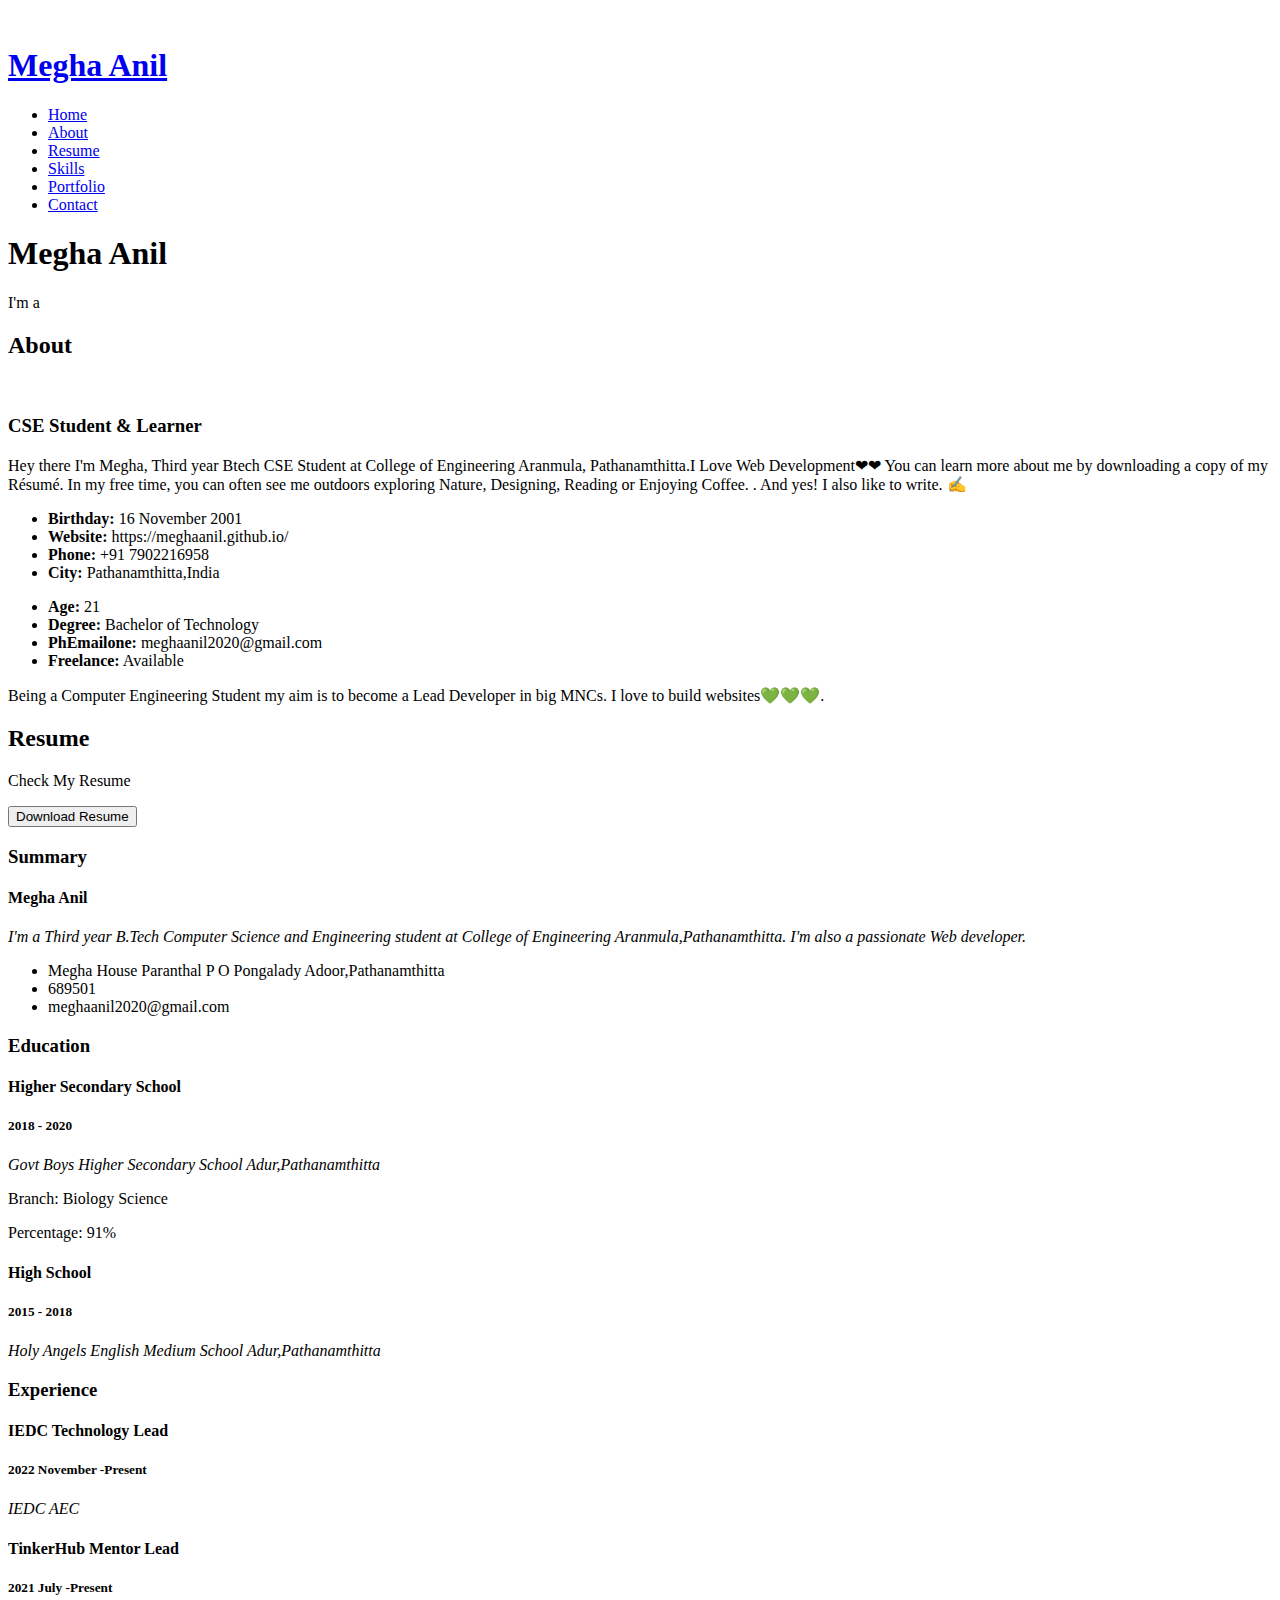
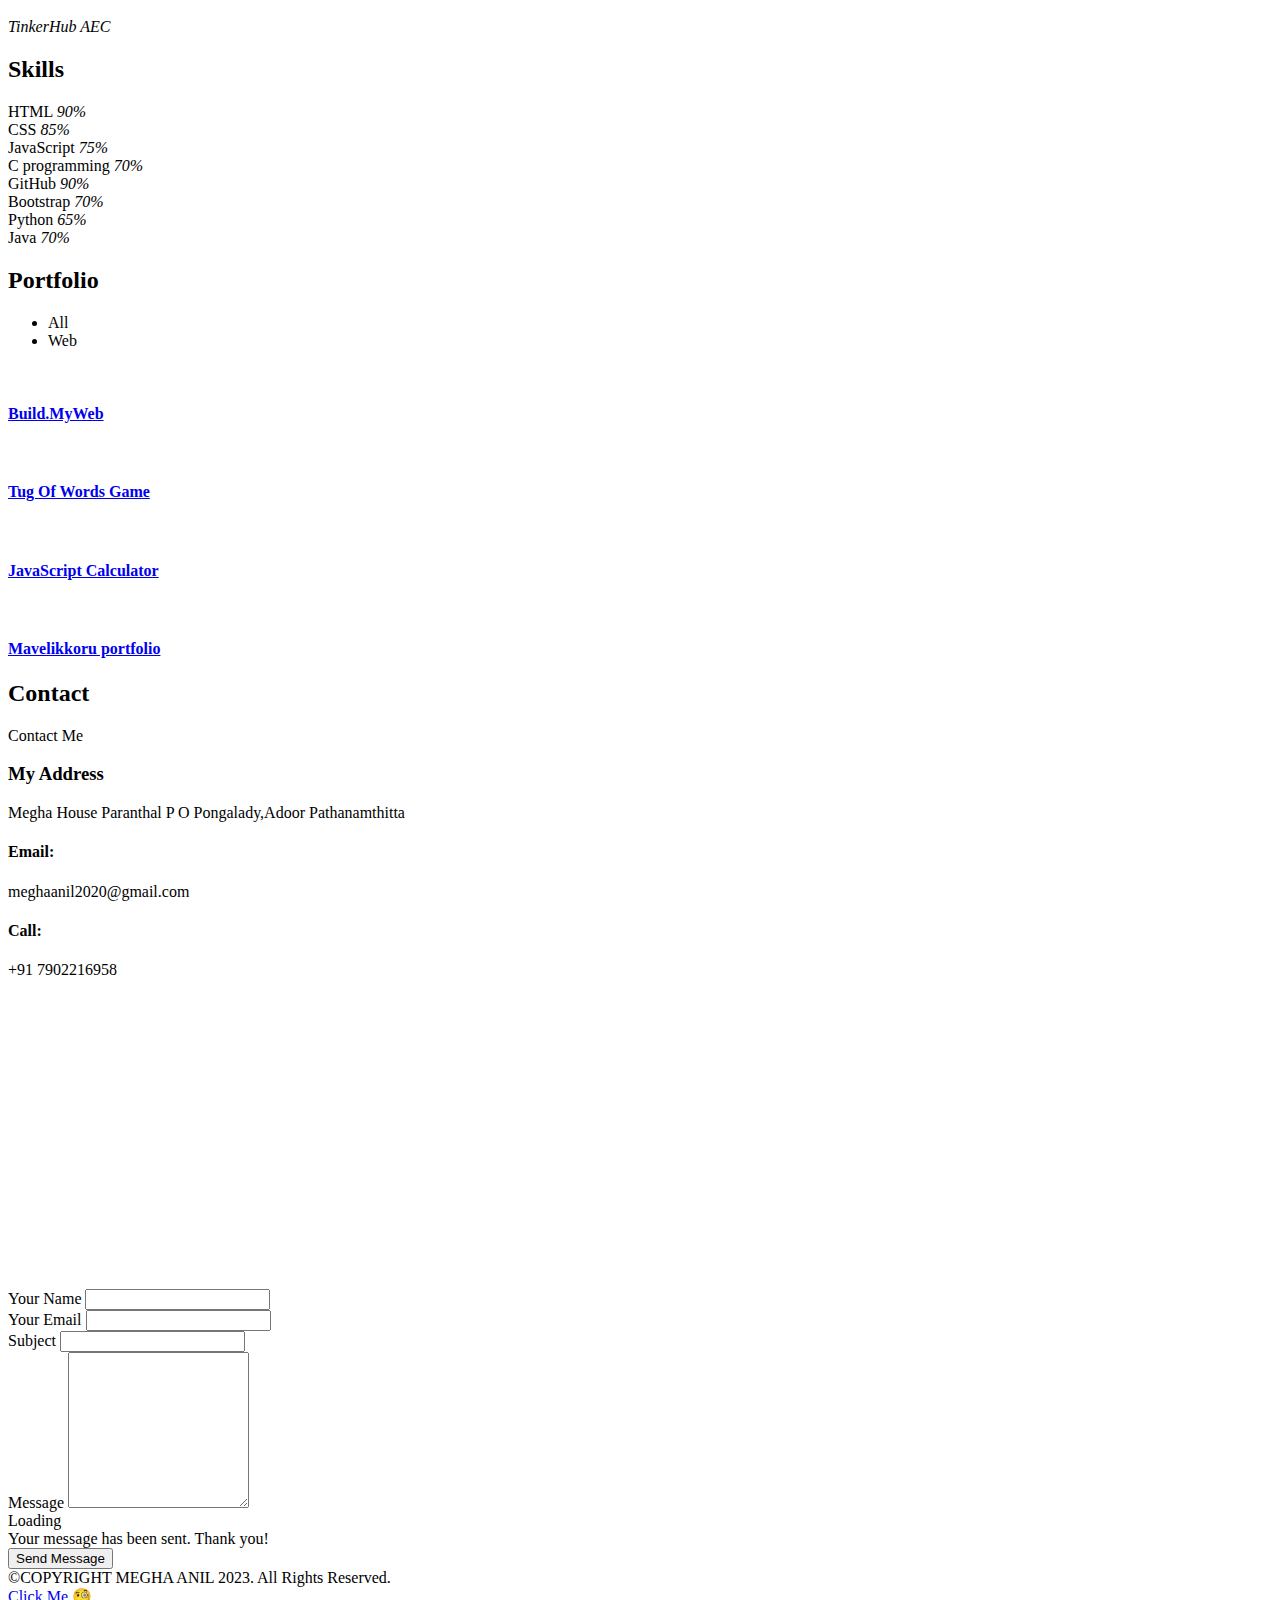
==== index.html @ 54b0c742 "Update index.html" ====
<!DOCTYPE html>
<html lang="en">

<head>
  <meta charset="utf-8">
  <meta content="width=device-width, initial-scale=1.0" name="viewport">

  <title>Megha Anil</title>
  <meta content="" name="description">
  <meta content="" name="keywords">

  <!-- Favicons -->
  <link href="assets/img/meghafavicon.jpg" rel="icon">


  <!-- Google Fonts -->
  <link href="https://fonts.googleapis.com/css?family=Open+Sans:300,300i,400,400i,600,600i,700,700i|Raleway:300,300i,400,400i,500,500i,600,600i,700,700i|Poppins:300,300i,400,400i,500,500i,600,600i,700,700i" rel="stylesheet">

  <!-- Vendor CSS Files -->
  <link href="assets/vendor/aos/aos.css" rel="stylesheet">
  <link href="assets/vendor/bootstrap/css/bootstrap.min.css" rel="stylesheet">
  <link href="assets/vendor/bootstrap-icons/bootstrap-icons.css" rel="stylesheet">
  <link href="assets/vendor/boxicons/css/boxicons.min.css" rel="stylesheet">
  <link href="assets/vendor/glightbox/css/glightbox.min.css" rel="stylesheet">
  <link href="assets/vendor/swiper/swiper-bundle.min.css" rel="stylesheet">

  <!-- Template Main CSS File -->
  <link href="assets/css/style.css" rel="stylesheet">

  <!-- =======================================================
  * Template Name: iPortfolio - v3.9.
  * Template URL: https://bootstrapmade.com/iportfolio-bootstrap-portfolio-websites-template/
  * Author: BootstrapMade.com
  * License: https://bootstrapmade.com/license/
  ======================================================== -->
</head>

<body>

  <!-- ======= Mobile nav toggle button ======= -->
  <i class="bi bi-list mobile-nav-toggle d-xl-none"></i>

  <!-- ======= Header ======= -->
  <header id="header">
    <div class="d-flex flex-column">

      <div class="profile">
        <img src="assets/img/megha12.jpg" alt="" class="img-fluid rounded-circle">
        <h1 class="text-light"><a href="index.html">Megha Anil</a></h1>
        <div class="social-links mt-3 text-center">
          <a href="https://twitter.com/Meghaanil2020" class="twitter"><i class="bx bxl-twitter"></i></a>
          <a href="https://github.com/Meghaanil" class="facebook"><i class="bx bxl-github"></i></a>
          <a href="https://www.instagram.com/_megha_anil__" class="instagram"><i class="bx bxl-instagram"></i></a>
          <a href="https://www.linkedin.com/in/megha-anil-726380200" class="linkedin"><i class="bx bxl-linkedin"></i></a>
        </div>
      </div>

      <nav id="navbar" class="nav-menu navbar">
        <ul>
          <li><a href="#hero" class="nav-link scrollto active"><i class="bx bx-home"></i> <span>Home</span></a></li>
          <li><a href="#about" class="nav-link scrollto"><i class="bx bx-user"></i> <span>About</span></a></li>
          <li><a href="#resume" class="nav-link scrollto"><i class="bx bx-file-blank"></i> <span>Resume</span></a></li>
          <li><a href="#skills" class="nav-link scrollto"><i class="bx bx-server"></i> <span>Skills</span></a></li>
          <li><a href="#portfolio" class="nav-link scrollto"><i class="bx bx-book-content"></i> <span>Portfolio</span></a></li>
          
          <li><a href="#contact" class="nav-link scrollto"><i class="bx bx-envelope"></i> <span>Contact</span></a></li>
        </ul>
      </nav><!-- .nav-menu -->
    </div>
  </header><!-- End Header -->

  <!-- ======= Hero Section ======= -->
  <section id="hero" class="d-flex flex-column justify-content-center align-items-center">
    <div class="hero-container" data-aos="fade-in">
      <h1>Megha Anil</h1>
      <p>I'm a <span class="typed" data-typed-items="Student, Budding Developer, Learner"></span></p>
    </div>
  </section><!-- End Hero -->

  <main id="main">

    <!-- ======= About Section ======= -->
    <section id="about" class="about">
      <div class="container">

        <div class="section-title">
          <h2>About</h2>
          
        </div>

        <div class="row">
          <div class="col-lg-4" data-aos="fade-right">
            <img src="assets/img/megha.jpeg" class="img-fluid" alt="">
          </div>
          <div class="col-lg-8 pt-4 pt-lg-0 content" data-aos="fade-left">
            <h3> CSE Student &amp; Learner</h3>
            <p class="fst-italic">
              Hey there I'm Megha, Third year Btech CSE Student at College of Engineering Aranmula, Pathanamthitta.I Love Web Development❤❤ You can learn more about me by downloading a copy of my Résumé.

In my free time, you can often see me outdoors exploring Nature, Designing, Reading or Enjoying Coffee. . And yes! I also like to write. ✍
            </p>
            <div class="row">
              <div class="col-lg-6">
                <ul>
                  <li><i class="bi bi-chevron-right"></i> <strong>Birthday:</strong> <span>16 November 2001</span></li>
                  <li><i class="bi bi-chevron-right"></i> <strong>Website:</strong> <span>https://meghaanil.github.io/</span></li>
                  <li><i class="bi bi-chevron-right"></i> <strong>Phone:</strong> <span>+91 7902216958</span></li>
                  <li><i class="bi bi-chevron-right"></i> <strong>City:</strong> <span>Pathanamthitta,India</span></li>
                </ul>
              </div>
              <div class="col-lg-6">
                <ul>
                  <li><i class="bi bi-chevron-right"></i> <strong>Age:</strong> <span>21</span></li>
                  <li><i class="bi bi-chevron-right"></i> <strong>Degree:</strong> <span>Bachelor of Technology</span></li>
                  <li><i class="bi bi-chevron-right"></i> <strong>PhEmailone:</strong> <span>meghaanil2020@gmail.com</span></li>
                  <li><i class="bi bi-chevron-right"></i> <strong>Freelance:</strong> <span>Available</span></li>
                </ul>
              </div>
            </div>
            <p>
              Being a Computer Engineering Student my aim is to become a Lead Developer in big MNCs. I love to build websites💚💚💚.
            </p>
          </div>
        </div>

      </div>
    </section><!-- End About Section -->

    <!-- ======= Resume Section ======= -->
    <section id="resume" class="resume">
      <div class="container">

        <div class="section-title">
          <h2>Resume</h2>
          <p>Check My Resume</p>
          <a href="MEGHA ANIL RESUME (4).pdf"><button type="download" class="btn btn-success">Download Resume</button></a>
        </div>

        <div class="row">
          <div class="col-lg-6" data-aos="fade-up">
            <h3 class="resume-title">Summary</h3>
            <div class="resume-item pb-0">
              <h4>Megha Anil</h4>
              <p><em>I'm a Third year B.Tech Computer Science and Engineering student at College of Engineering Aranmula,Pathanamthitta. I'm also a passionate Web developer.  </em></p>
              <p>
              </p><ul>
                <li>Megha House Paranthal P O Pongalady Adoor,Pathanamthitta</li>
                <li>689501</li>
                <li> <i class="bi bi-envelope"  ></i>meghaanil2020@gmail.com</li>
               
              </ul>
            <!---<h4>Alex Smith</h4>
             <p><em>Innovative and deadline-driven Graphic Designer with 3+ years of experience designing and developing user-centered digital/print marketing material from initial concept to final, polished deliverable.</em></p>
              <ul>
                <li>Portland par 127,Orlando, FL</li>
                <li>(123) 456-7891</li>
                <li>alice.barkley@example.com</li>
              </ul>----> 
            </div>

            <h3 class="resume-title">Education</h3>
            <div class="resume-item">
              <h4>Higher Secondary School</h4>
              <h5>2018 - 2020</h5>
              <p><em>Govt Boys Higher Secondary School Adur,Pathanamthitta</em></p>
              <p>Branch: Biology Science</p>
              <p>Percentage: 91%</p>
              
              <!---<h4>Master of Fine Arts &amp; Graphic Design</h4>
              <h5>2015 - 2016</h5>
              <p><em>Rochester Institute of Technology, Rochester, NY</em></p>
              <p>Qui deserunt veniam. Et sed aliquam labore tempore sed quisquam iusto autem sit. Ea vero voluptatum qui ut dignissimos deleniti nerada porti sand markend</p>
              --></div>
            <div class="resume-item">
              <h4>High School </h4>
              <h5>2015 - 2018</h5>
              <p><em>Holy Angels English Medium School Adur,Pathanamthitta</em></p>
             <!--- <h4>Bachelor of Fine Arts &amp; Graphic Design</h4>
              <h5>2010 - 2014</h5>
              <p><em>Rochester Institute of Technology, Rochester, NY</em></p>
              <p>Quia nobis sequi est occaecati aut. Repudiandae et iusto quae reiciendis et quis Eius vel ratione eius unde vitae rerum voluptates asperiores voluptatem Earum molestiae consequatur neque etlon sader mart dila</p>
            ---></div>
          </div>
          <div class="col-lg-6" data-aos="fade-up" data-aos-delay="100">
            <h3 class="resume-title"><!--Professional --> Experience</h3>
            <div class="resume-item">
              <h4>IEDC Technology Lead</h4>
              <h5>2022 November -Present</h5>
              <p><em>IEDC AEC</em></p>
              
               <!--<ul>
               <li>Lead in the design, development, and implementation of the graphic, layout, and production communication materials</li>
                <li></li>
                <li></li>
                <li></li>
              </ul>-->
            </div>
            <div class="resume-item">
              <h4>TinkerHub Mentor Lead</h4>
              <h5>2021 July -Present</h5>
              <p><em>TinkerHub AEC </em></p>
              <!--<ul>
                <li>Developed numerous marketing programs (logos, brochures,infographics, presentations, and advertisements).</li>
                <li></li>
                <li></li>
                <li></li>
              </ul>-->
            </div>
          </div>
        </div>

      </div>
    </section><!-- End Resume Section -->

    <!-- ======= Skills Section ======= -->
    <section id="skills" class="skills section-bg">
      <div class="container">

        <div class="section-title">
          <h2>Skills</h2>
         
        </div>

        <div class="row skills-content">

          <div class="col-lg-6" data-aos="fade-up">
            

            
            <div class="progress">
              <span class="skill">HTML <i class="val">90%</i></span>
              <div class="progress-bar-wrap">
                <div class="progress-bar" role="progressbar" aria-valuenow="90" aria-valuemin="0" aria-valuemax="100"></div>
              </div>
            </div>

            <div class="progress">
              <span class="skill">CSS <i class="val">85%</i></span>
              <div class="progress-bar-wrap">
                <div class="progress-bar" role="progressbar" aria-valuenow="85" aria-valuemin="0" aria-valuemax="100"></div>
              </div>
            </div>

            <div class="progress">
              <span class="skill">JavaScript <i class="val">75%</i></span>
              <div class="progress-bar-wrap">
                <div class="progress-bar" role="progressbar" aria-valuenow="75" aria-valuemin="0" aria-valuemax="100"></div>
              </div>
            </div>
 
            <div class="progress">
              <span class="skill">C programming <i class="val">70%</i></span>
              <div class="progress-bar-wrap">
                <div class="progress-bar" role="progressbar" aria-valuenow="70" aria-valuemin="0" aria-valuemax="100"></div>
              </div>
            </div>
          </div>
 
          
          <div class="col-lg-6" data-aos="fade-up" data-aos-delay="100">



            <div class="progress">
              <span class="skill">GitHub <i class="val">90%</i></span>
              <div class="progress-bar-wrap">
                <div class="progress-bar" role="progressbar" aria-valuenow="90" aria-valuemin="0" aria-valuemax="100"></div>
              </div>
            </div>

            <div class="progress">
              <span class="skill">Bootstrap <i class="val">70%</i></span>
              <div class="progress-bar-wrap">
                <div class="progress-bar" role="progressbar" aria-valuenow="70" aria-valuemin="0" aria-valuemax="100"></div>
              </div>
            </div>

           
            <div class="progress">
              <span class="skill">Python <i class="val">65%</i></span>
              <div class="progress-bar-wrap">
                <div class="progress-bar" role="progressbar" aria-valuenow="65" aria-valuemin="0" aria-valuemax="100"></div>
              </div>

             
            </div>
            <div class="progress">
              <span class="skill">Java <i class="val">70%</i></span>
              <div class="progress-bar-wrap">
                <div class="progress-bar" role="progressbar" aria-valuenow="70" aria-valuemin="0" aria-valuemax="100"></div>
              </div>
            </div>
            
          </div>

        </div>

      </div>
    </section><!-- End Skills Section -->

    

    <!-- ======= Portfolio Section ======= -->
    <section id="portfolio" class="portfolio section-bg">
      <div class="container">

        <div class="section-title">
          <h2>Portfolio</h2>
         
        </div>

        <div class="row" data-aos="fade-up">
          <div class="col-lg-12 d-flex justify-content-center">
            <ul id="portfolio-flters">
              <li data-filter="*" class="filter-active">All</li>
              <!--<li data-filter=".filter-app">App</li>
              <li data-filter=".filter-card">Card</li>--->
              <li data-filter=".filter-web">Web</li>
            </ul>
          </div>
        </div>

        <div class="row portfolio-container" data-aos="fade-up" data-aos-delay="100">

          <div class="col-lg-4 col-md-6 portfolio-item filter-web">
            <div class="portfolio-wrap">
              <img src="assets/img/Screenshot (264).jpg" class="img-fluid" alt="">
              <div class="portfolio-links">
                <a href="https://meghaanil.github.io/BuildMyWeb/"> <h4>Build.MyWeb</h4></a>
              </div>
            </div>
          </div>

          <div class="col-lg-4 col-md-6 portfolio-item filter-web">
            <div class="portfolio-wrap">
              <img src="assets/img/Screenshot (300).png" class="img-fluid" alt="">
              <div class="portfolio-links">
                
                <a href="https://meghaanil.github.io/Onathon_CET/"> <h4>Tug Of Words Game</h4></a>
              </div>
            </div>
          </div>

          <div class="col-lg-4 col-md-6 portfolio-item filter-web">
            <div class="portfolio-wrap">
              <img src="assets/img/Screenshot (301).png" class="img-fluid" alt="">
              <div class="portfolio-links">
               
                <a href="https://meghaanil.github.io/Calculator_project/"> <h4>JavaScript Calculator</h4></a>
              </div>
              </div>
            </div>
          </div>

          <div class="col-lg-4 col-md-6 portfolio-item filter-web">
            <div class="portfolio-wrap">
              <img src="assets/img/Screenshot (302).png" class="img-fluid" alt="">
              <div class="portfolio-links">
                
                <a href="https://meghaanil.github.io/Mavelikkoru_Portfolio/"> <h4>Mavelikkoru portfolio</h4></a>
              </div>
            </div>
          </div>

        </div>

      </div>

       
    </section><!-- End Portfolio Section -->

    <!-- ======= Services Section ======= -->
    

           
            

    <!-- ======= Contact Section ======= -->
    <section id="contact" class="contact">
      <div class="container">

        <div class="section-title">
          <h2>Contact</h2>
          <p>Contact Me</p>


          <div class="col-md-6 mt-4 mt-md-0 d-flex align-items-stretch">
            <div class="info-box">
            
              
            <div class="social-links">
                
                <a href="https://twitter.com/MeghaAnil2020" class="twitter"><i class="bi bi-twitter"></i></a>
                <a href="https://www.instagram.com/_megha_anil__" class="instagram"><i class="bi bi-instagram"></i></a>
                <a href="https://github.com/meghaanil" class="GitHub"><i class="bi bi-github"></i></a>
                <a href="https://www.linkedin.com/in/megha-anil-726380200" class="linkedin"><i class="bi bi-linkedin"></i></a>
              </div>
            </div>
          </div>
        </div>

        <div class="row" data-aos="fade-in">

          <div class="col-lg-5 d-flex align-items-stretch">
            <div class="info">
              <div class="address">
                <i class="bi bi-geo-alt"></i>
                <h3>My Address</h3>
                <p>Megha House Paranthal P O Pongalady,Adoor Pathanamthitta</p>
              </div>

              <div class="email">
                <i class="bi bi-envelope"></i>
                <h4>Email:</h4>
                <p>meghaanil2020@gmail.com</p>
              </div>

              <div class="phone">
                <i class="bi bi-phone"></i>
                <h4>Call:</h4>
                <p>+91 7902216958</p>
              </div>
             

           
              <iframe src="https://www.google.com/maps/embed?pb=!1m18!1m12!1m3!1d15756.044502406201!2d76.72192792641779!3d9.153467094952596!2m3!1f0!2f0!3f0!3m2!1i1024!2i768!4f13.1!3m3!1m2!1s0x3b06117fd96592e3%3A0xdb10856f42d5c637!2sAdoor%2C%20Kerala!5e0!3m2!1sen!2sin!4v1670171520890!5m2!1sen!2sin" frameborder="0" style="border:0; width: 100%; height: 290px;" allowfullscreen></iframe>
              
</div>
          </div>

          <div class="col-lg-7 mt-5 mt-lg-0 d-flex align-items-stretch">
            <form action="forms/contact.php" method="post" role="form" class="php-email-form">
              <div class="row">
                <div class="form-group col-md-6">
                  <label for="name">Your Name</label>
                  <input type="text" name="name" class="form-control" id="name" required>
                </div>
                <div class="form-group col-md-6">
                  <label for="name">Your Email</label>
                  <input type="email" class="form-control" name="email" id="email" required>
                </div>
              </div>
              <div class="form-group">
                <label for="name">Subject</label>
                <input type="text" class="form-control" name="subject" id="subject" required>
              </div>
              <div class="form-group">
                <label for="name">Message</label>
                <textarea class="form-control" name="message" rows="10" required></textarea>
              </div>
              <div class="my-3">
                <div class="loading">Loading</div>
                <div class="error-message"></div>
                <div class="sent-message">Your message has been sent. Thank you!</div>
              </div>
              <div class="text-center"><button type="submit">Send Message</button></div>

             
            </form>
            
          </div>


          
        </div>

      </div>
    </section><!-- End Contact Section -->

    
  </main><!-- End #main -->

  <!-- ======= Footer ======= -->
  <footer id="footer">
    <div class="container">
      <div class="copyright">
        &copy;COPYRIGHT MEGHA ANIL 2023. All Rights Reserved.</strong>
      </div>
      <div class="credits">
        <!-- All the links in the footer should remain intact. -->
        <!-- You can delete the links only if you purchased the pro version. -->
        <!-- Licensing information: https://bootstrapmade.com/license/ -->
        <!-- Purchase the pro version with working PHP/AJAX contact form: https://bootstrapmade.com/iportfolio-bootstrap-portfolio-websites-template/ -->
         <a href="https://github.com/meghaanil">Click Me 🧐</a>
      </div>
    </div>
  </footer><!-- End  Footer -->

  <a href="#" class="back-to-top d-flex align-items-center justify-content-center"><i class="bi bi-arrow-up-short"></i></a>

  <!-- Vendor JS Files -->
  <script src="assets/vendor/purecounter/purecounter_vanilla.js"></script>
  <script src="assets/vendor/aos/aos.js"></script>
  <script src="assets/vendor/bootstrap/js/bootstrap.bundle.min.js"></script>
  <script src="assets/vendor/glightbox/js/glightbox.min.js"></script>
  <script src="assets/vendor/isotope-layout/isotope.pkgd.min.js"></script>
  <script src="assets/vendor/swiper/swiper-bundle.min.js"></script>
  <script src="assets/vendor/typed.js/typed.min.js"></script>
  <script src="assets/vendor/waypoints/noframework.waypoints.js"></script>
  <script src="assets/vendor/php-email-form/validate.js"></script>

  <!-- Template Main JS File -->
  <script src="assets/js/main.js"></script>

</body>

</html>
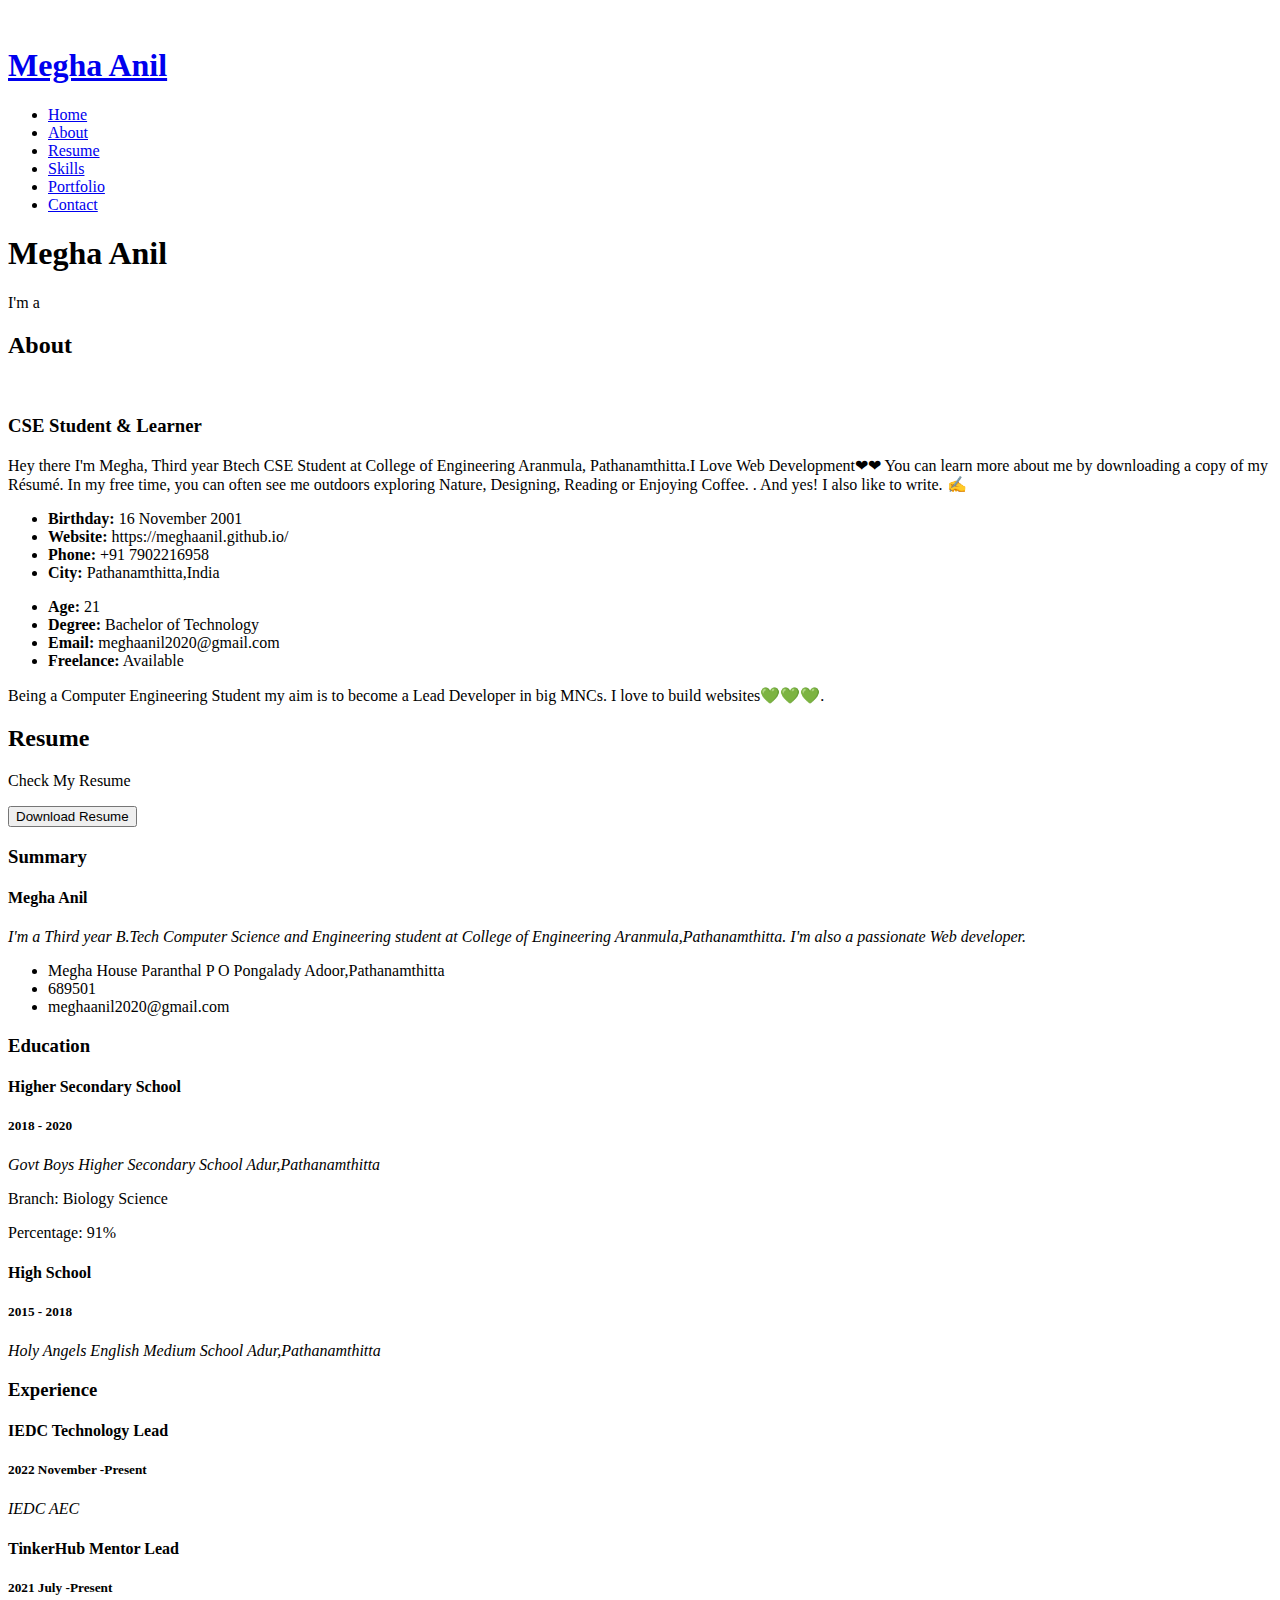
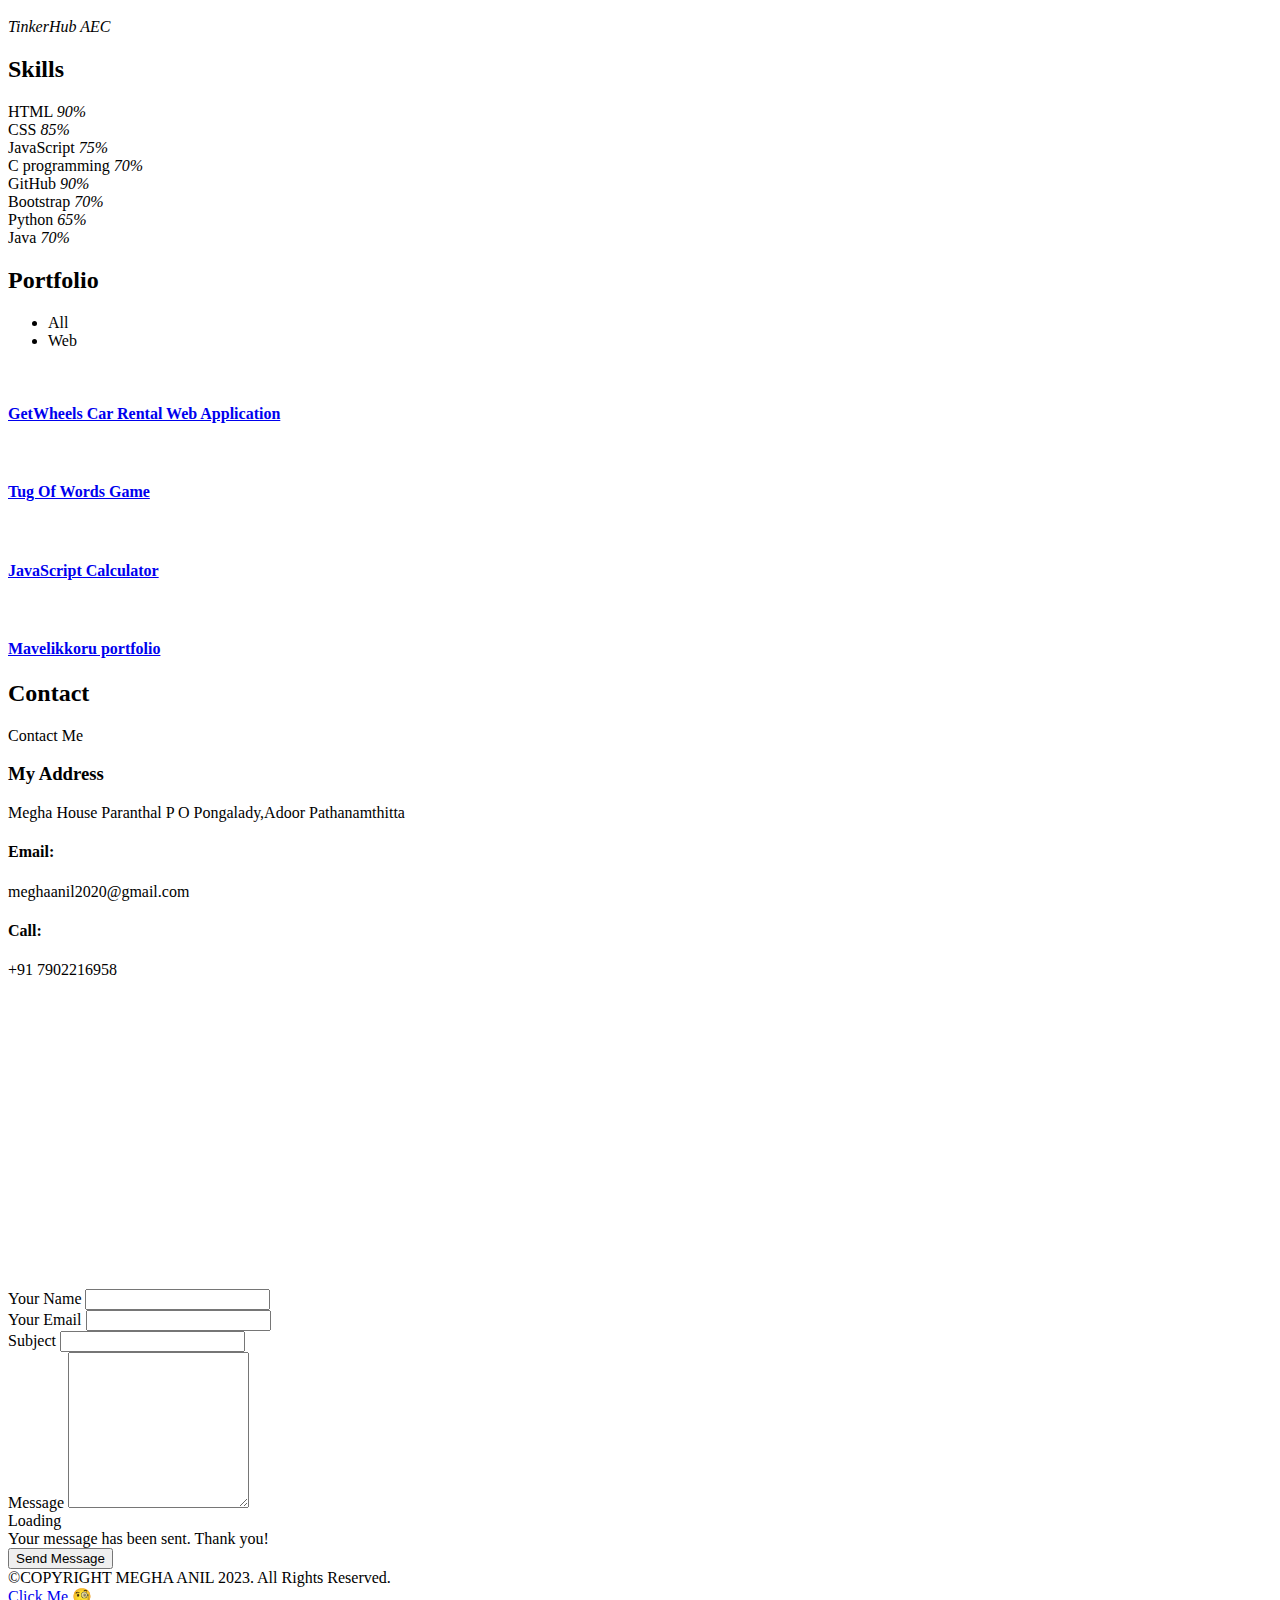
==== commit 21b50cdf: "Update index.html" ====
--- a/index.html
+++ b/index.html
@@ -112,7 +112,7 @@
                 <ul>
                   <li><i class="bi bi-chevron-right"></i> <strong>Age:</strong> <span>21</span></li>
                   <li><i class="bi bi-chevron-right"></i> <strong>Degree:</strong> <span>Bachelor of Technology</span></li>
-                  <li><i class="bi bi-chevron-right"></i> <strong>PhEmailone:</strong> <span>meghaanil2020@gmail.com</span></li>
+                  <li><i class="bi bi-chevron-right"></i> <strong>Email:</strong> <span>meghaanil2020@gmail.com</span></li>
                   <li><i class="bi bi-chevron-right"></i> <strong>Freelance:</strong> <span>Available</span></li>
                 </ul>
               </div>
@@ -322,14 +322,14 @@
 
         <div class="row portfolio-container" data-aos="fade-up" data-aos-delay="100">
 
-          <div class="col-lg-4 col-md-6 portfolio-item filter-web">
+         <div class="col-lg-4 col-md-6 portfolio-item filter-web">
             <div class="portfolio-wrap">
-              <img src="assets/img/Screenshot (264).jpg" class="img-fluid" alt="">
-              <div class="portfolio-links">
-                <a href="https://meghaanil.github.io/BuildMyWeb/"> <h4>Build.MyWeb</h4></a>
-              </div>
-            </div>
-          </div>
+                <img src="assets/img/Screenshot (537).png" class="img-fluid" alt="">
+                <div class="portfolio-links">
+                    <a href="https://github.com/Meghaanil/GetWheels2.0/"><h4>GetWheels Car Rental Web Application</h4></a>
+                </div>
+            </div>
+        </div>
 
           <div class="col-lg-4 col-md-6 portfolio-item filter-web">
             <div class="portfolio-wrap">
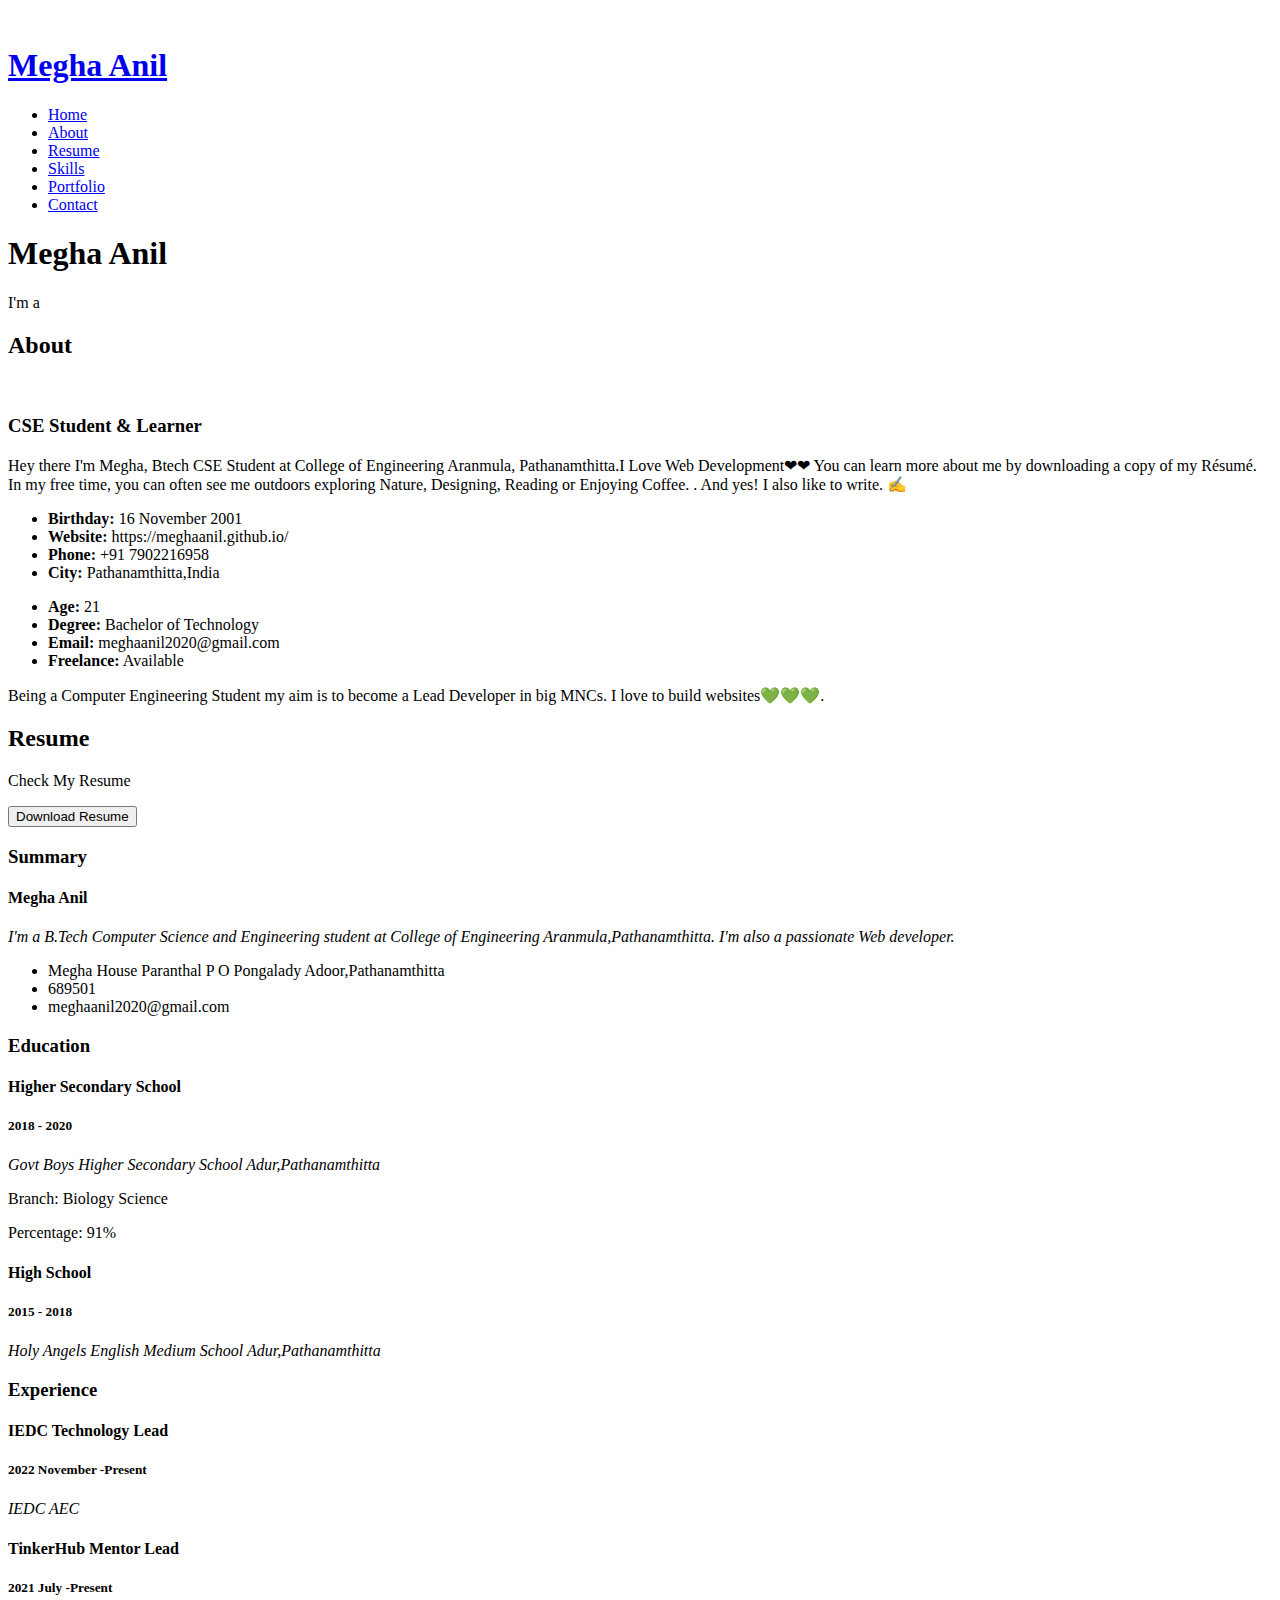
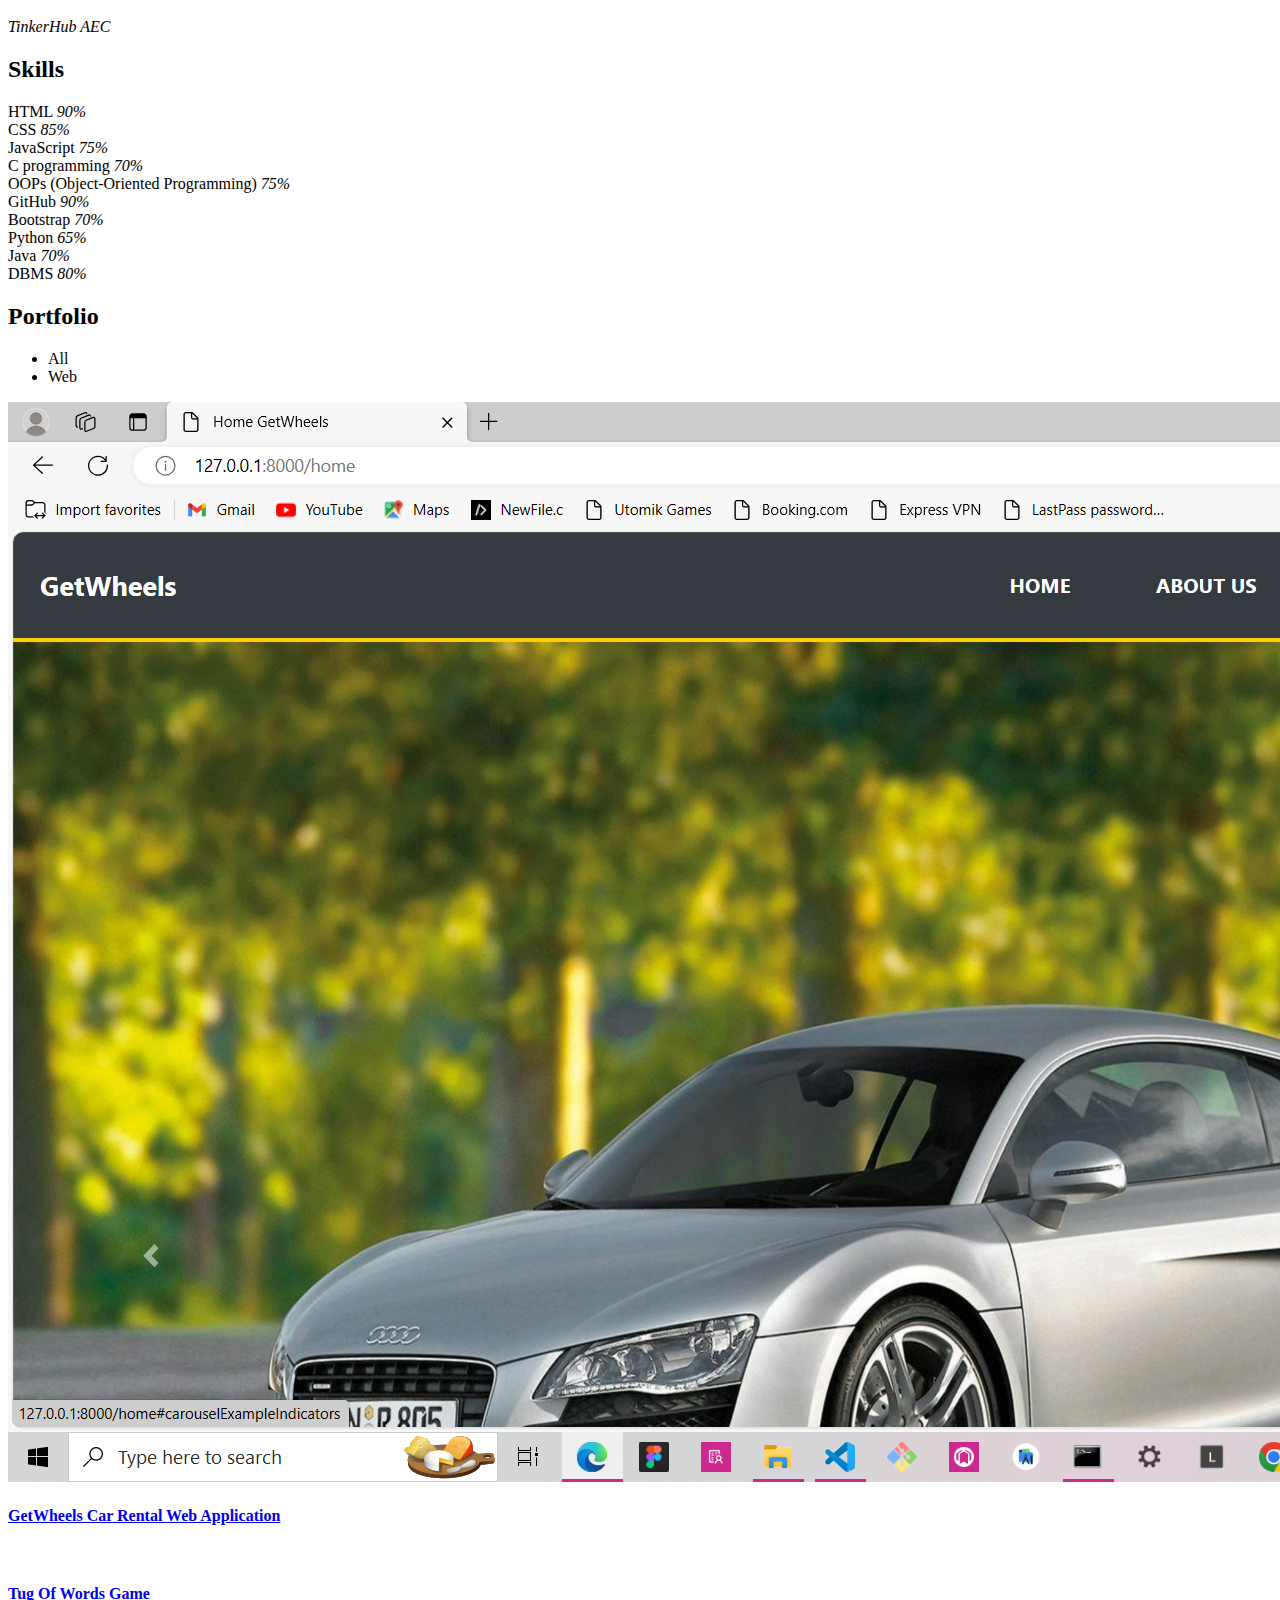
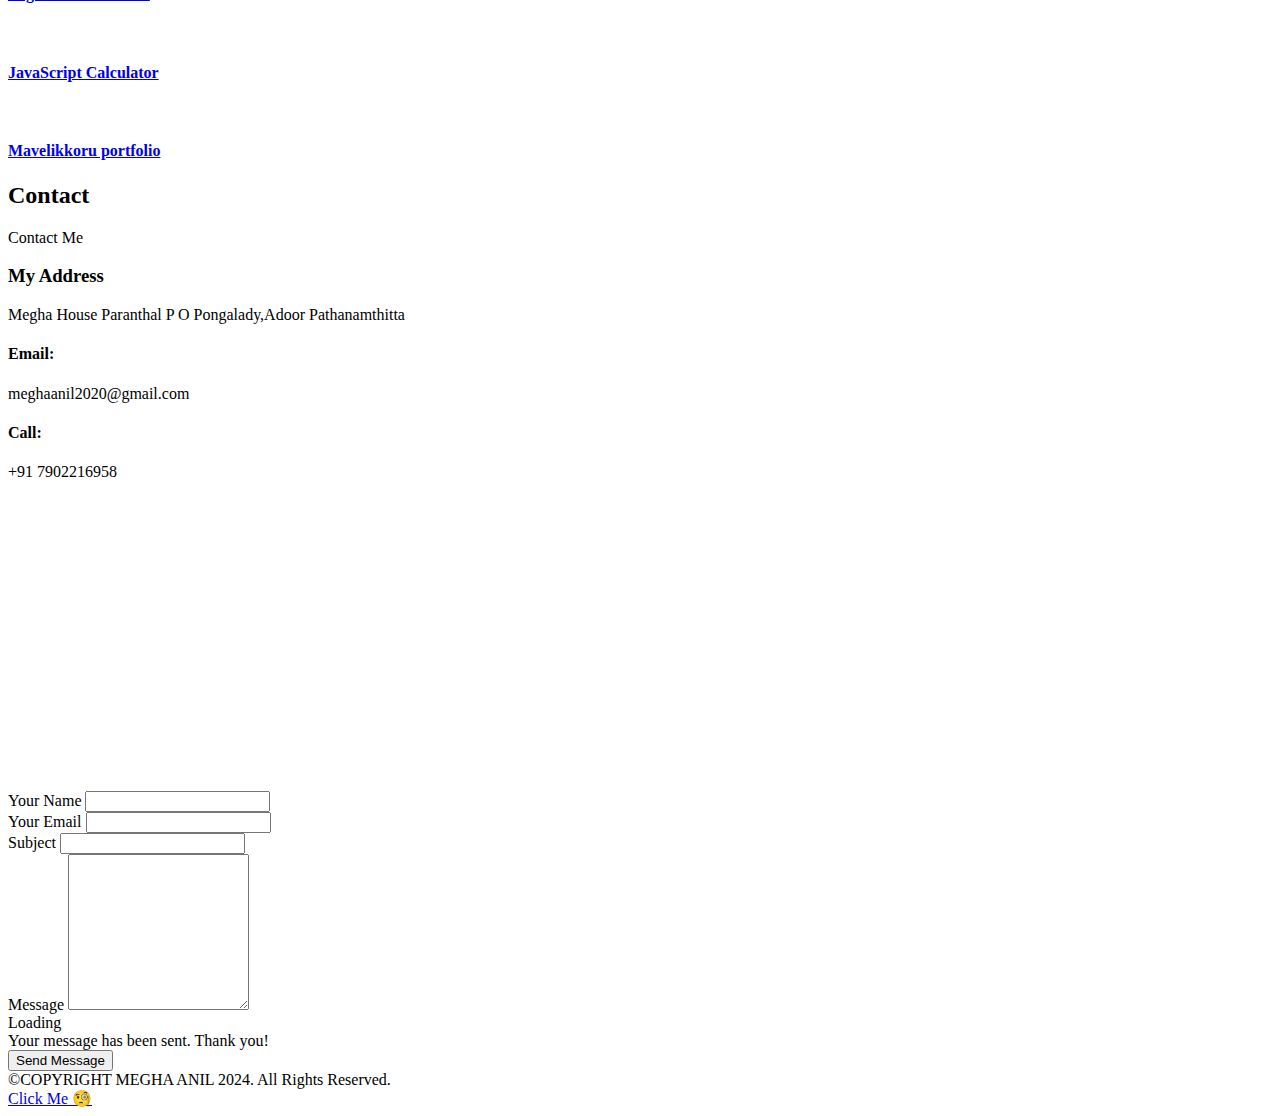
==== commit 4ab3000b: "Update index.html" ====
--- a/index.html
+++ b/index.html
@@ -27,12 +27,7 @@
   <!-- Template Main CSS File -->
   <link href="assets/css/style.css" rel="stylesheet">
 
-  <!-- =======================================================
-  * Template Name: iPortfolio - v3.9.
-  * Template URL: https://bootstrapmade.com/iportfolio-bootstrap-portfolio-websites-template/
-  * Author: BootstrapMade.com
-  * License: https://bootstrapmade.com/license/
-  ======================================================== -->
+  
 </head>
 
 <body>
@@ -95,7 +90,7 @@
           <div class="col-lg-8 pt-4 pt-lg-0 content" data-aos="fade-left">
             <h3> CSE Student &amp; Learner</h3>
             <p class="fst-italic">
-              Hey there I'm Megha, Third year Btech CSE Student at College of Engineering Aranmula, Pathanamthitta.I Love Web Development❤❤ You can learn more about me by downloading a copy of my Résumé.
+              Hey there I'm Megha, Btech CSE Student at College of Engineering Aranmula, Pathanamthitta.I Love Web Development❤❤ You can learn more about me by downloading a copy of my Résumé.
 
 In my free time, you can often see me outdoors exploring Nature, Designing, Reading or Enjoying Coffee. . And yes! I also like to write. ✍
             </p>
@@ -141,7 +136,7 @@
             <h3 class="resume-title">Summary</h3>
             <div class="resume-item pb-0">
               <h4>Megha Anil</h4>
-              <p><em>I'm a Third year B.Tech Computer Science and Engineering student at College of Engineering Aranmula,Pathanamthitta. I'm also a passionate Web developer.  </em></p>
+              <p><em>I'm a B.Tech Computer Science and Engineering student at College of Engineering Aranmula,Pathanamthitta. I'm also a passionate Web developer.  </em></p>
               <p>
               </p><ul>
                 <li>Megha House Paranthal P O Pongalady Adoor,Pathanamthitta</li>
@@ -149,13 +144,7 @@
                 <li> <i class="bi bi-envelope"  ></i>meghaanil2020@gmail.com</li>
                
               </ul>
-            <!---<h4>Alex Smith</h4>
-             <p><em>Innovative and deadline-driven Graphic Designer with 3+ years of experience designing and developing user-centered digital/print marketing material from initial concept to final, polished deliverable.</em></p>
-              <ul>
-                <li>Portland par 127,Orlando, FL</li>
-                <li>(123) 456-7891</li>
-                <li>alice.barkley@example.com</li>
-              </ul>----> 
+            
             </div>
 
             <h3 class="resume-title">Education</h3>
@@ -166,20 +155,12 @@
               <p>Branch: Biology Science</p>
               <p>Percentage: 91%</p>
               
-              <!---<h4>Master of Fine Arts &amp; Graphic Design</h4>
-              <h5>2015 - 2016</h5>
-              <p><em>Rochester Institute of Technology, Rochester, NY</em></p>
-              <p>Qui deserunt veniam. Et sed aliquam labore tempore sed quisquam iusto autem sit. Ea vero voluptatum qui ut dignissimos deleniti nerada porti sand markend</p>
-              --></div>
+              
             <div class="resume-item">
               <h4>High School </h4>
               <h5>2015 - 2018</h5>
               <p><em>Holy Angels English Medium School Adur,Pathanamthitta</em></p>
-             <!--- <h4>Bachelor of Fine Arts &amp; Graphic Design</h4>
-              <h5>2010 - 2014</h5>
-              <p><em>Rochester Institute of Technology, Rochester, NY</em></p>
-              <p>Quia nobis sequi est occaecati aut. Repudiandae et iusto quae reiciendis et quis Eius vel ratione eius unde vitae rerum voluptates asperiores voluptatem Earum molestiae consequatur neque etlon sader mart dila</p>
-            ---></div>
+             </div>
           </div>
           <div class="col-lg-6" data-aos="fade-up" data-aos-delay="100">
             <h3 class="resume-title"><!--Professional --> Experience</h3>
@@ -213,90 +194,96 @@
     </section><!-- End Resume Section -->
 
     <!-- ======= Skills Section ======= -->
-    <section id="skills" class="skills section-bg">
-      <div class="container">
-
-        <div class="section-title">
+<section id="skills" class="skills section-bg">
+  <div class="container">
+      <div class="section-title">
           <h2>Skills</h2>
-         
-        </div>
-
-        <div class="row skills-content">
-
+      </div>
+
+      <div class="row skills-content">
           <div class="col-lg-6" data-aos="fade-up">
-            
-
-            
-            <div class="progress">
-              <span class="skill">HTML <i class="val">90%</i></span>
-              <div class="progress-bar-wrap">
-                <div class="progress-bar" role="progressbar" aria-valuenow="90" aria-valuemin="0" aria-valuemax="100"></div>
-              </div>
-            </div>
-
-            <div class="progress">
-              <span class="skill">CSS <i class="val">85%</i></span>
-              <div class="progress-bar-wrap">
-                <div class="progress-bar" role="progressbar" aria-valuenow="85" aria-valuemin="0" aria-valuemax="100"></div>
-              </div>
-            </div>
-
-            <div class="progress">
-              <span class="skill">JavaScript <i class="val">75%</i></span>
-              <div class="progress-bar-wrap">
-                <div class="progress-bar" role="progressbar" aria-valuenow="75" aria-valuemin="0" aria-valuemax="100"></div>
-              </div>
-            </div>
- 
-            <div class="progress">
-              <span class="skill">C programming <i class="val">70%</i></span>
-              <div class="progress-bar-wrap">
-                <div class="progress-bar" role="progressbar" aria-valuenow="70" aria-valuemin="0" aria-valuemax="100"></div>
-              </div>
-            </div>
-          </div>
- 
-          
+              <div class="progress">
+                  <span class="skill">HTML <i class="val">90%</i></span>
+                  <div class="progress-bar-wrap">
+                      <div class="progress-bar" role="progressbar" aria-valuenow="90" aria-valuemin="0" aria-valuemax="100"></div>
+                  </div>
+              </div>
+
+              <div class="progress">
+                  <span class="skill">CSS <i class="val">85%</i></span>
+                  <div class="progress-bar-wrap">
+                      <div class="progress-bar" role="progressbar" aria-valuenow="85" aria-valuemin="0" aria-valuemax="100"></div>
+                  </div>
+              </div>
+
+              <div class="progress">
+                  <span class="skill">JavaScript <i class="val">75%</i></span>
+                  <div class="progress-bar-wrap">
+                      <div class="progress-bar" role="progressbar" aria-valuenow="75" aria-valuemin="0" aria-valuemax="100"></div>
+                  </div>
+              </div>
+
+              <div class="progress">
+                  <span class="skill">C programming <i class="val">70%</i></span>
+                  <div class="progress-bar-wrap">
+                      <div class="progress-bar" role="progressbar" aria-valuenow="70" aria-valuemin="0" aria-valuemax="100"></div>
+                  </div>
+              </div>
+
+              <!-- OOPs skill progress bar added here -->
+              <div class="progress">
+                  <span class="skill">OOPs (Object-Oriented Programming) <i class="val">75%</i></span>
+                  <div class="progress-bar-wrap">
+                      <div class="progress-bar" role="progressbar" aria-valuenow="75" aria-valuemin="0" aria-valuemax="100"></div>
+                  </div>
+              </div>
+          </div>
+
           <div class="col-lg-6" data-aos="fade-up" data-aos-delay="100">
-
-
-
-            <div class="progress">
-              <span class="skill">GitHub <i class="val">90%</i></span>
-              <div class="progress-bar-wrap">
-                <div class="progress-bar" role="progressbar" aria-valuenow="90" aria-valuemin="0" aria-valuemax="100"></div>
-              </div>
-            </div>
-
-            <div class="progress">
-              <span class="skill">Bootstrap <i class="val">70%</i></span>
-              <div class="progress-bar-wrap">
-                <div class="progress-bar" role="progressbar" aria-valuenow="70" aria-valuemin="0" aria-valuemax="100"></div>
-              </div>
-            </div>
-
-           
-            <div class="progress">
-              <span class="skill">Python <i class="val">65%</i></span>
-              <div class="progress-bar-wrap">
-                <div class="progress-bar" role="progressbar" aria-valuenow="65" aria-valuemin="0" aria-valuemax="100"></div>
-              </div>
-
-             
-            </div>
-            <div class="progress">
-              <span class="skill">Java <i class="val">70%</i></span>
-              <div class="progress-bar-wrap">
-                <div class="progress-bar" role="progressbar" aria-valuenow="70" aria-valuemin="0" aria-valuemax="100"></div>
-              </div>
-            </div>
-            
-          </div>
-
-        </div>
-
-      </div>
-    </section><!-- End Skills Section -->
+              <!-- Existing skills in the second column -->
+              <!-- ... -->
+
+              <!-- New skill progress bars -->
+              <div class="progress">
+                  <span class="skill">GitHub <i class="val">90%</i></span>
+                  <div class="progress-bar-wrap">
+                      <div class="progress-bar" role="progressbar" aria-valuenow="90" aria-valuemin="0" aria-valuemax="100"></div>
+                  </div>
+              </div>
+
+              <div class="progress">
+                  <span class="skill">Bootstrap <i class="val">70%</i></span>
+                  <div class="progress-bar-wrap">
+                      <div class="progress-bar" role="progressbar" aria-valuenow="70" aria-valuemin="0" aria-valuemax="100"></div>
+                  </div>
+              </div>
+
+              <div class="progress">
+                  <span class="skill">Python <i class="val">65%</i></span>
+                  <div class="progress-bar-wrap">
+                      <div class="progress-bar" role="progressbar" aria-valuenow="65" aria-valuemin="0" aria-valuemax="100"></div>
+                  </div>
+              </div>
+
+              <div class="progress">
+                  <span class="skill">Java <i class="val">70%</i></span>
+                  <div class="progress-bar-wrap">
+                      <div class="progress-bar" role="progressbar" aria-valuenow="70" aria-valuemin="0" aria-valuemax="100"></div>
+                  </div>
+              </div>
+
+              
+              <div class="progress">
+                <span class="skill">DBMS <i class="val">80%</i></span>
+                <div class="progress-bar-wrap">
+                    <div class="progress-bar" role="progressbar" aria-valuenow="80" aria-valuemin="0" aria-valuemax="100"></div>
+                </div>
+            </div>
+
+          </div>
+      </div>
+  </div>
+</section><!-- End Skills Section -->
 
     
 
@@ -474,7 +461,7 @@
   <footer id="footer">
     <div class="container">
       <div class="copyright">
-        &copy;COPYRIGHT MEGHA ANIL 2023. All Rights Reserved.</strong>
+        &copy;COPYRIGHT MEGHA ANIL 2024. All Rights Reserved.</strong>
       </div>
       <div class="credits">
         <!-- All the links in the footer should remain intact. -->
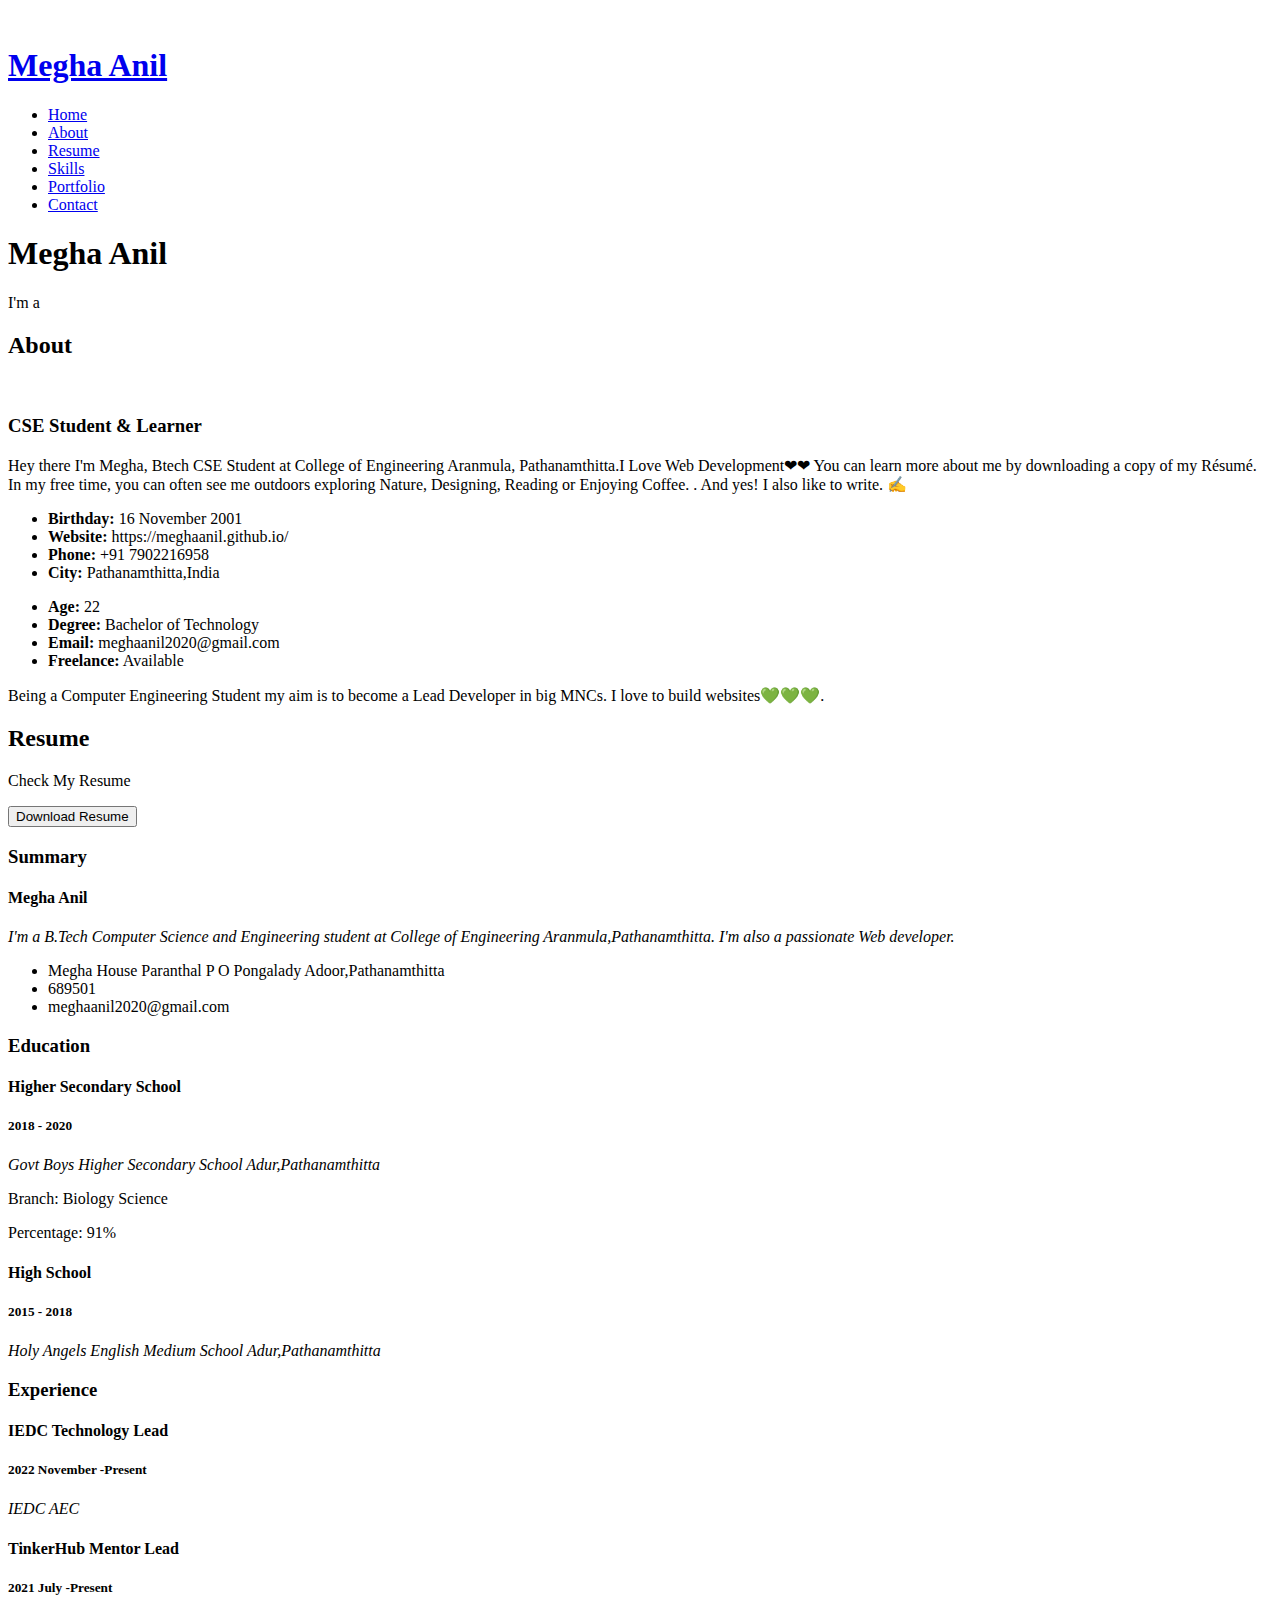
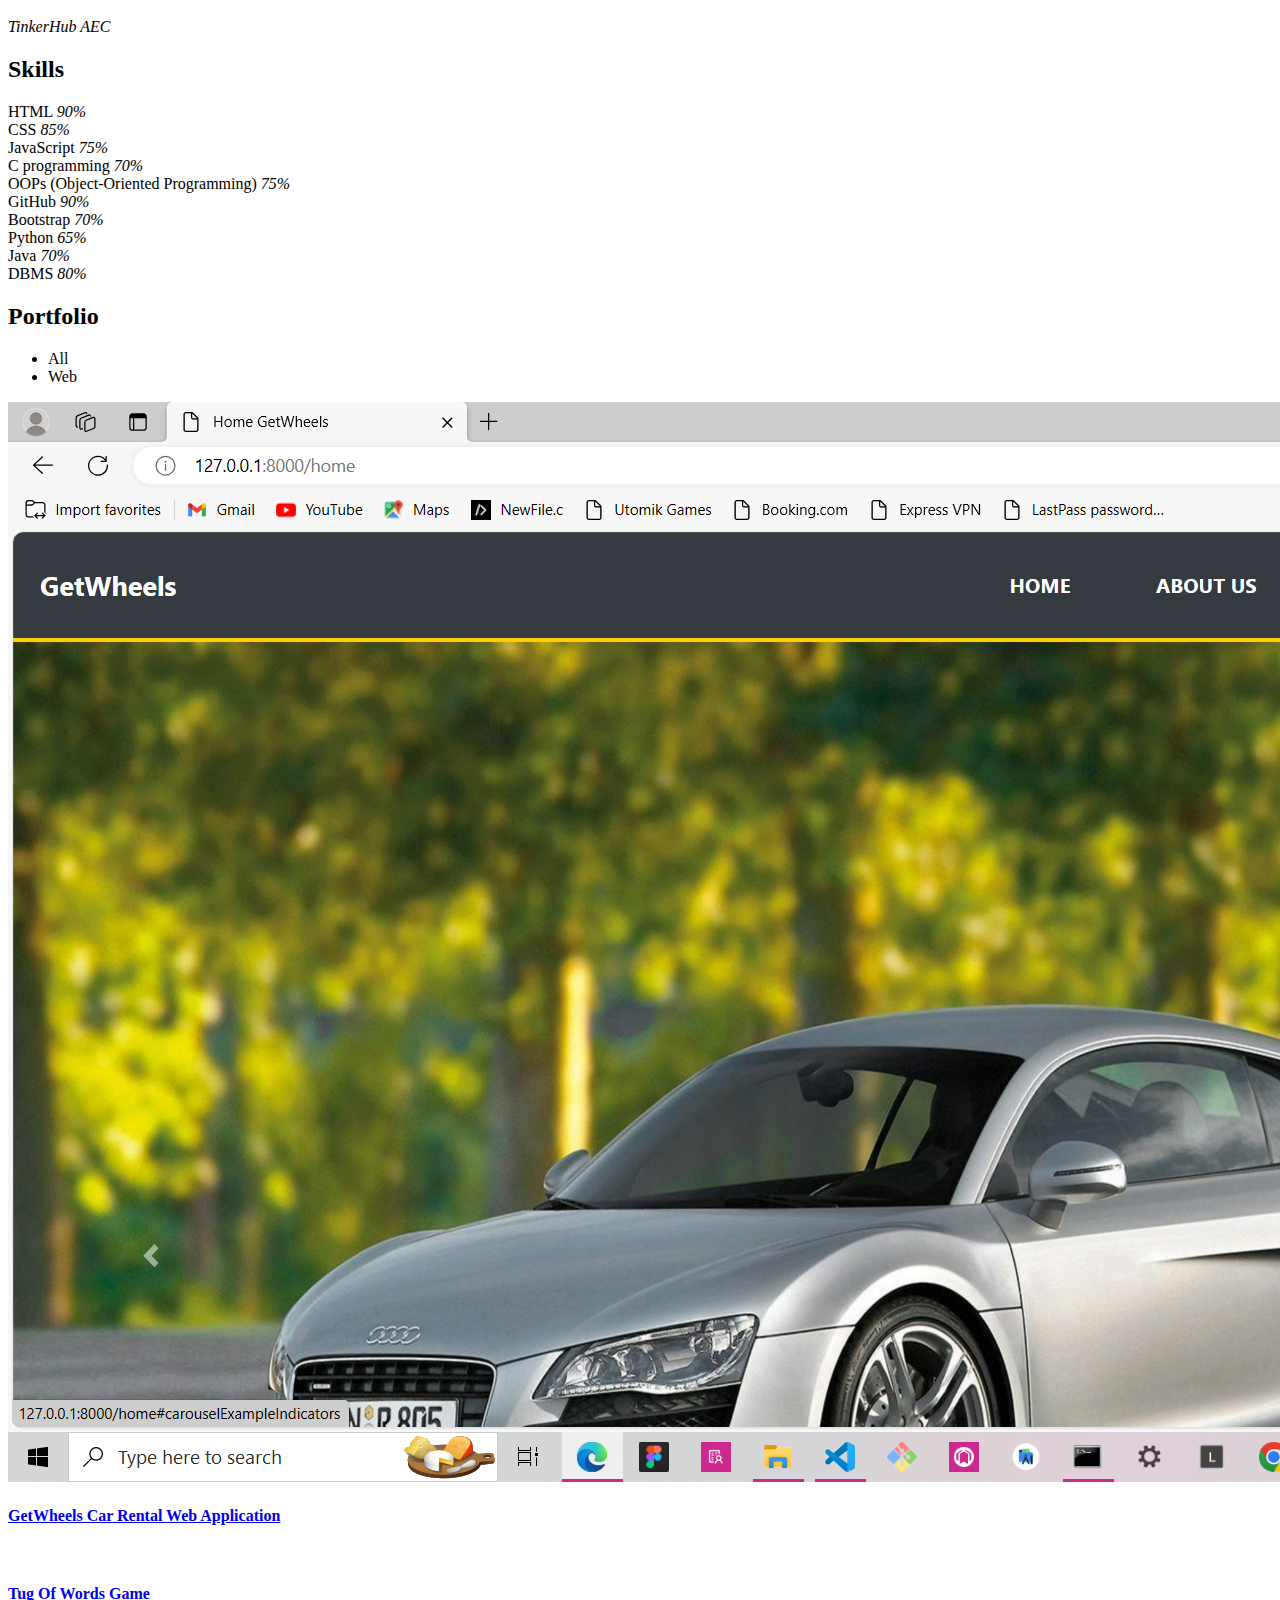
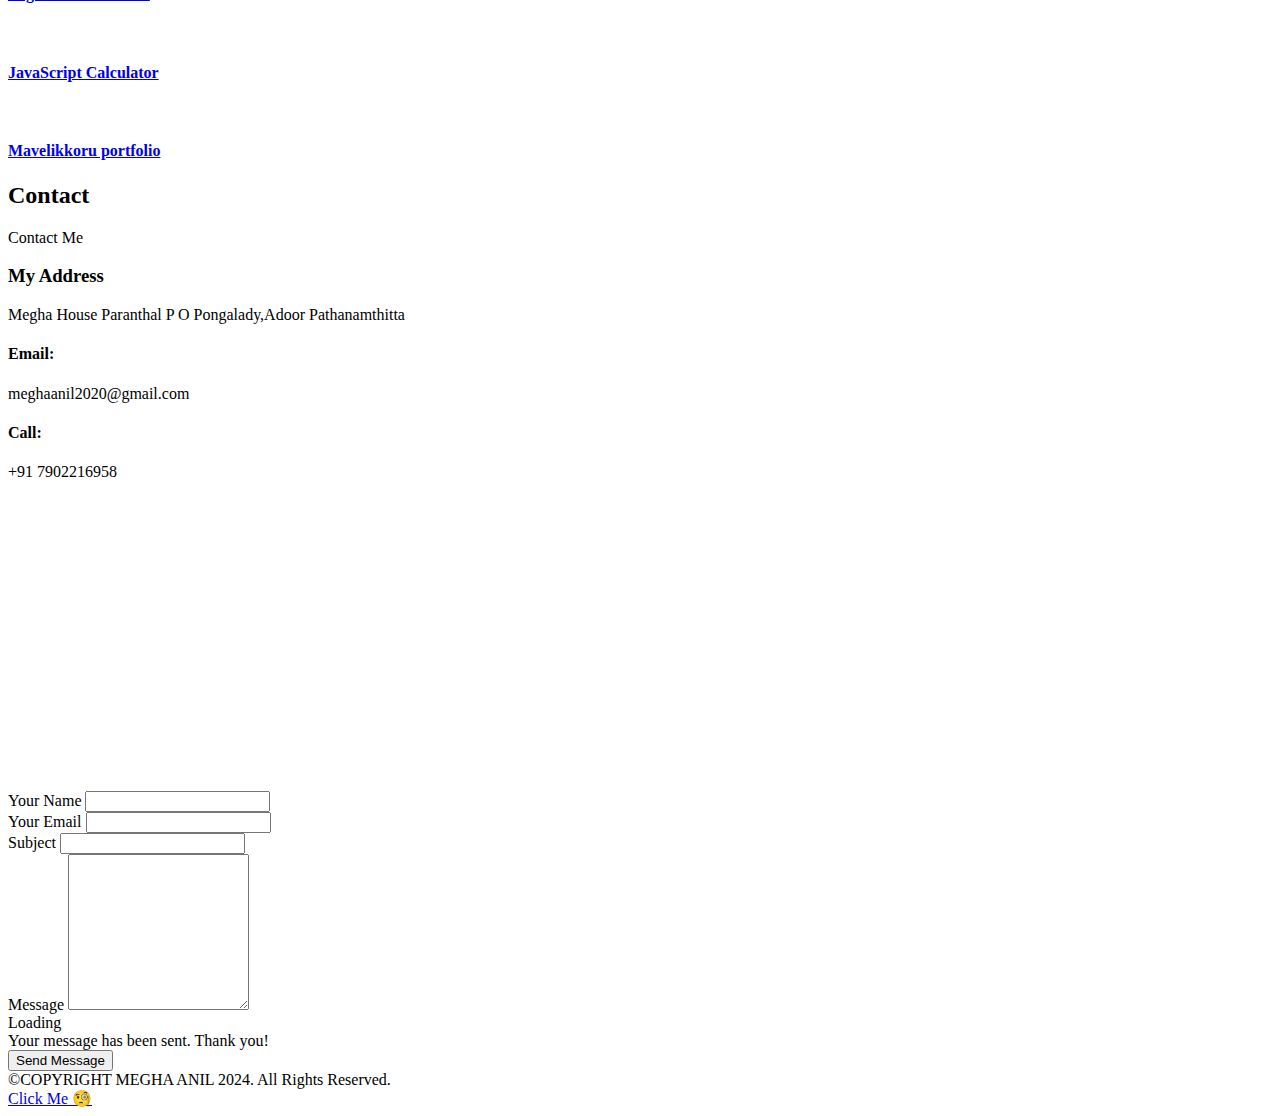
==== commit 95013cdc: "Update index.html" ====
--- a/index.html
+++ b/index.html
@@ -105,7 +105,7 @@
               </div>
               <div class="col-lg-6">
                 <ul>
-                  <li><i class="bi bi-chevron-right"></i> <strong>Age:</strong> <span>21</span></li>
+                  <li><i class="bi bi-chevron-right"></i> <strong>Age:</strong> <span>22</span></li>
                   <li><i class="bi bi-chevron-right"></i> <strong>Degree:</strong> <span>Bachelor of Technology</span></li>
                   <li><i class="bi bi-chevron-right"></i> <strong>Email:</strong> <span>meghaanil2020@gmail.com</span></li>
                   <li><i class="bi bi-chevron-right"></i> <strong>Freelance:</strong> <span>Available</span></li>
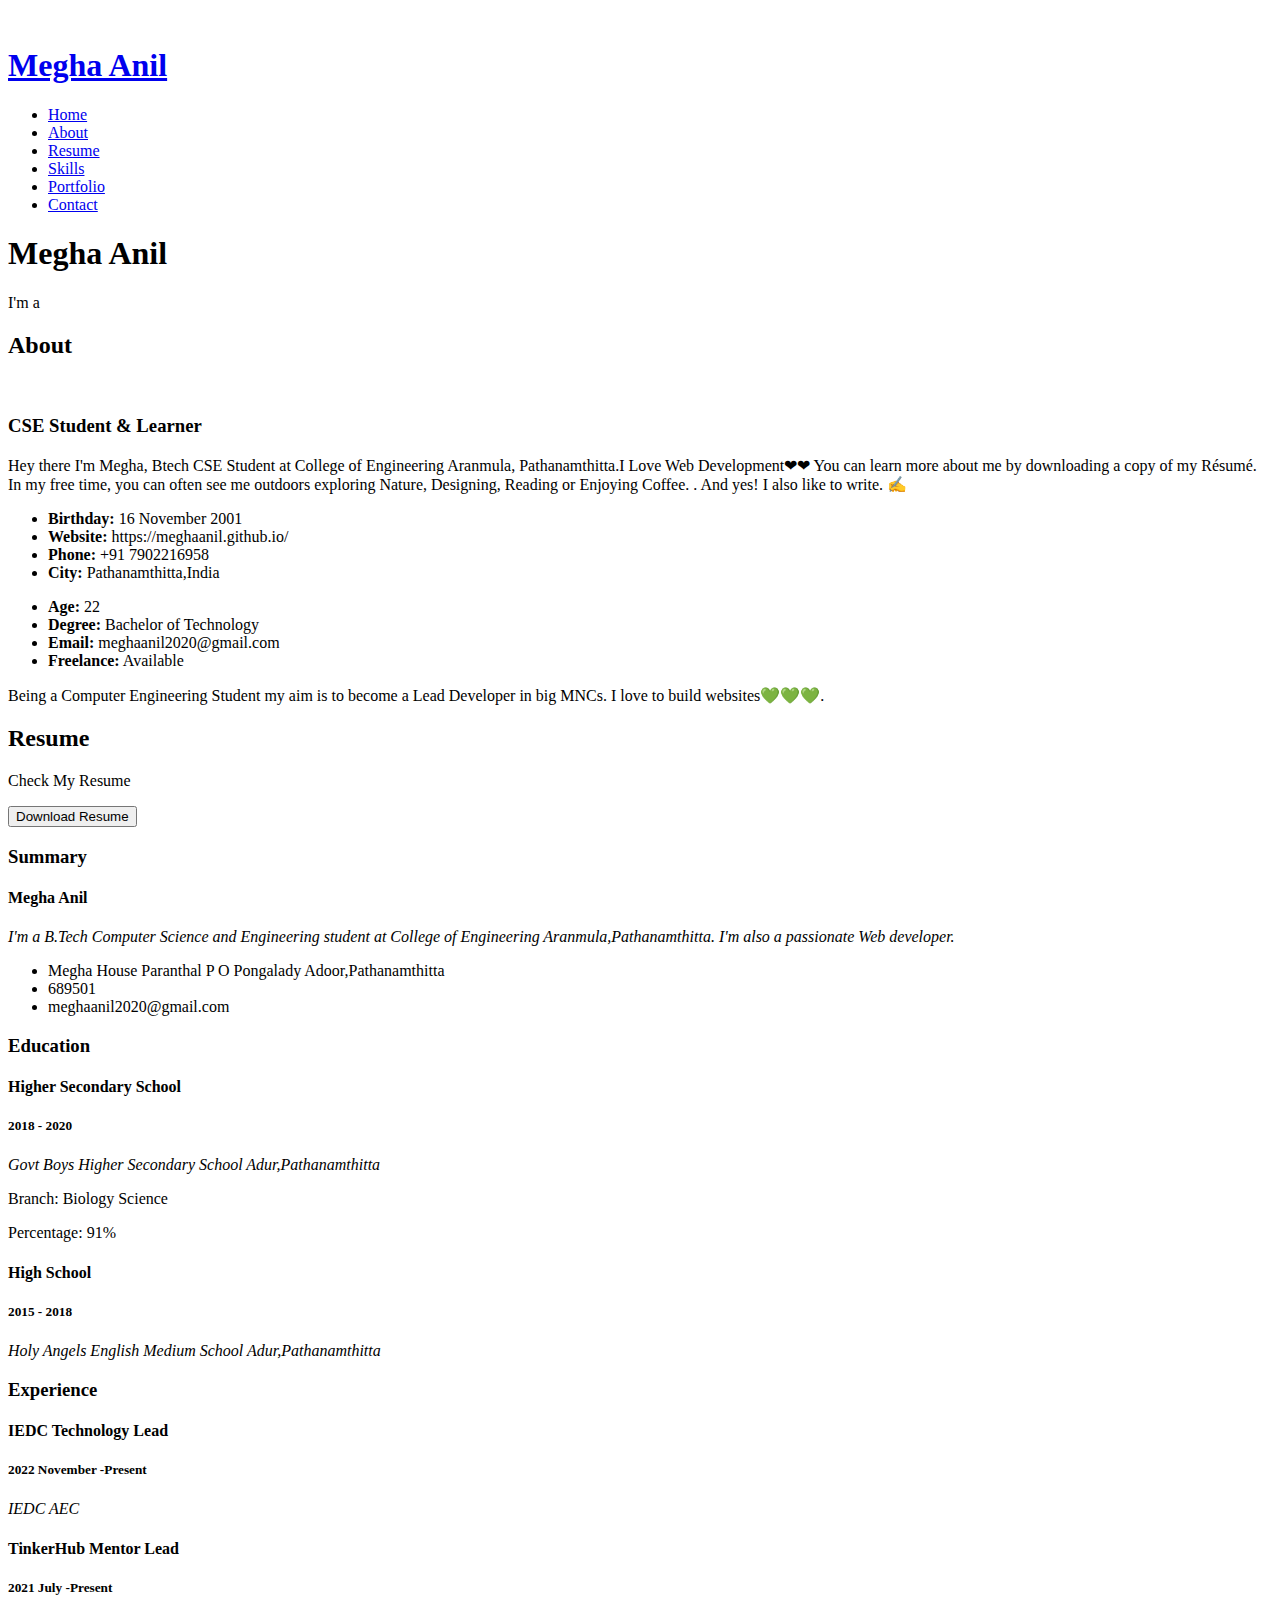
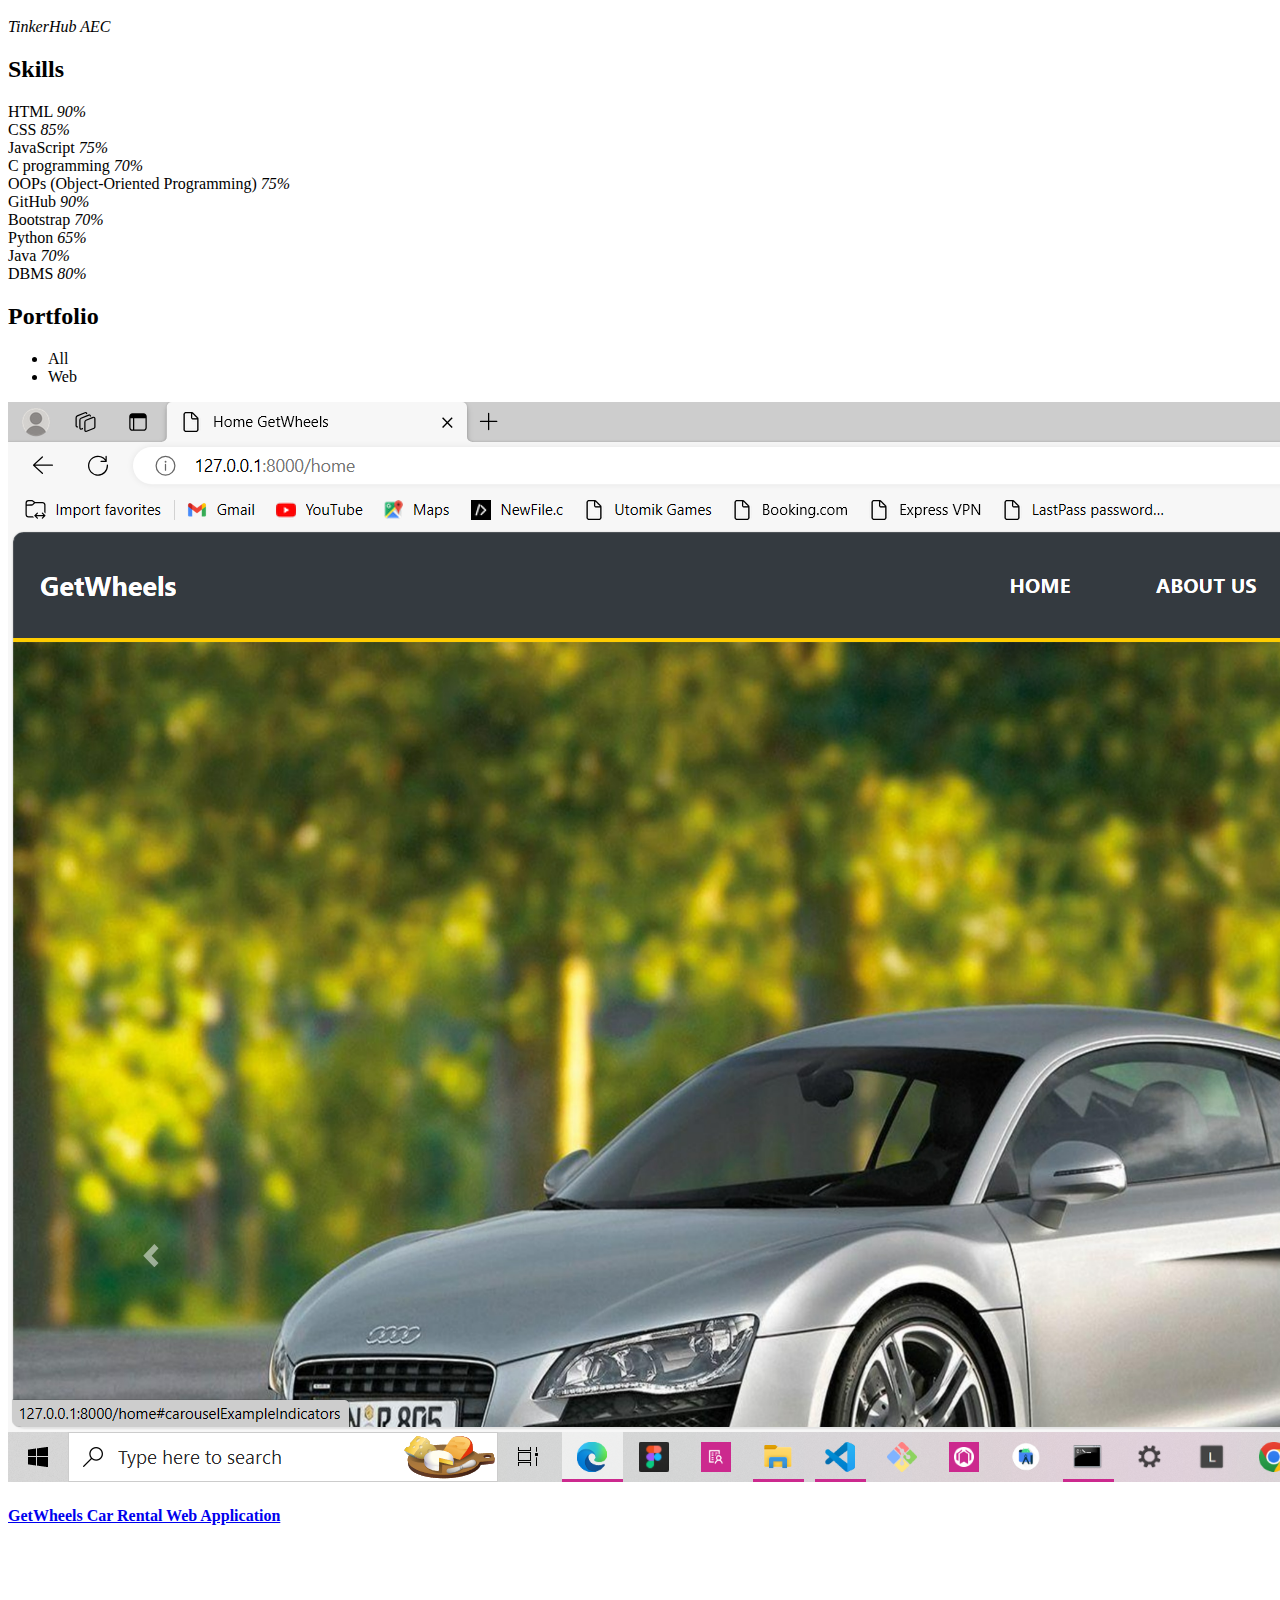
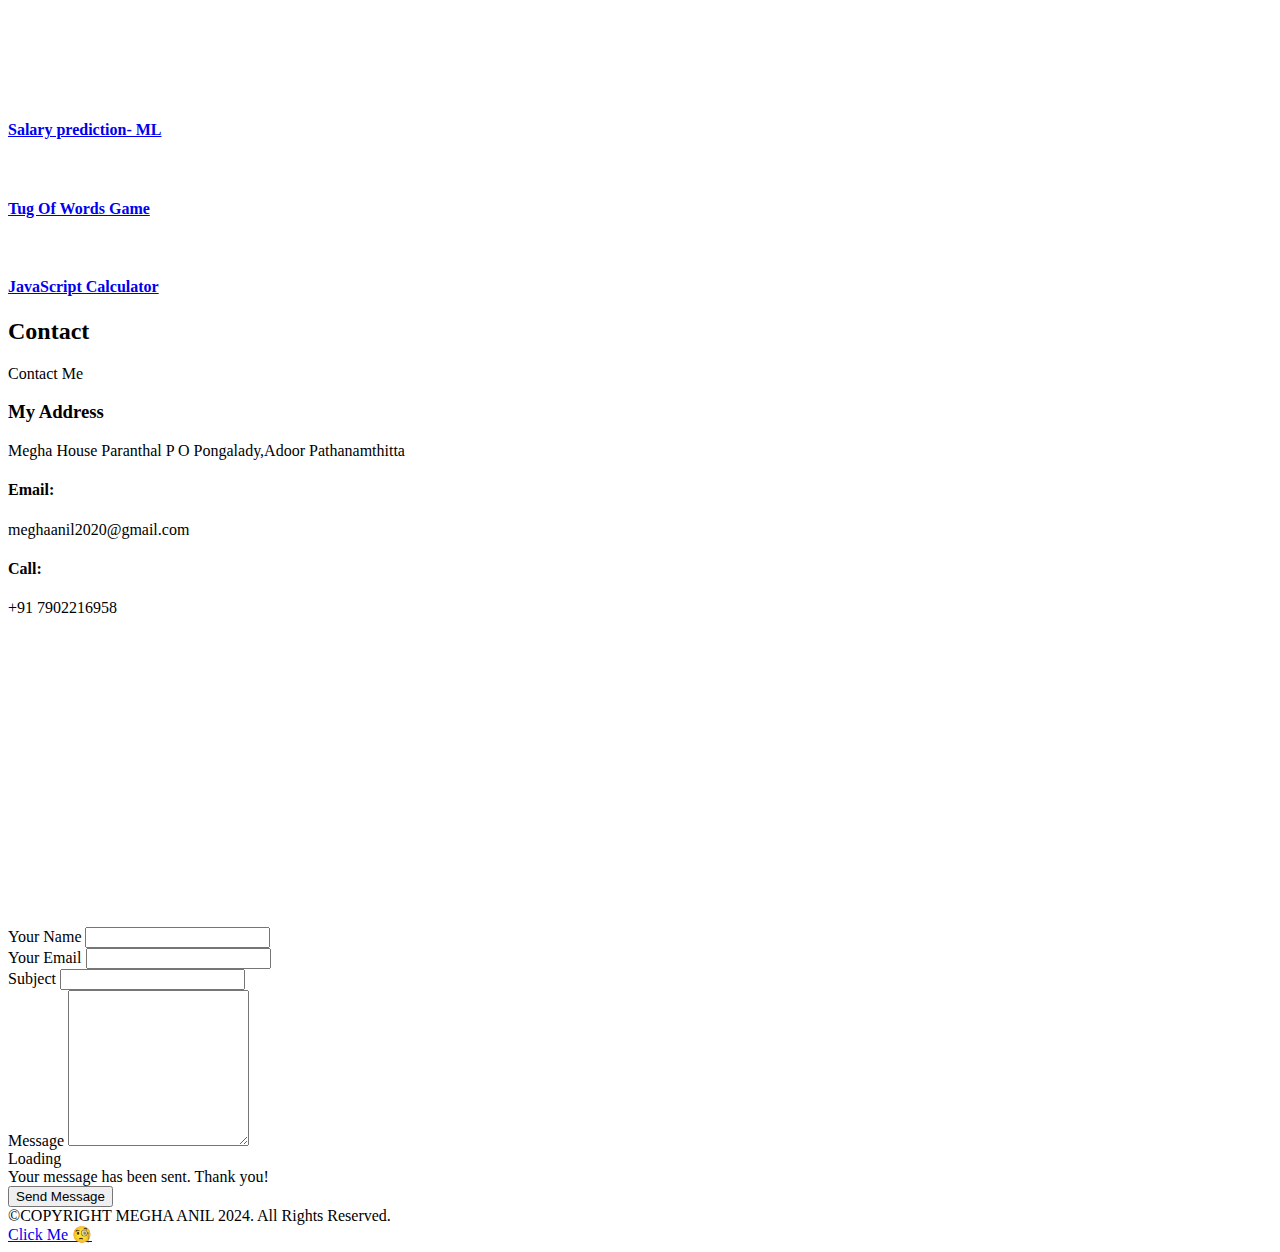
==== commit 113d0975: "Update index.html" ====
--- a/index.html
+++ b/index.html
@@ -318,6 +318,30 @@
             </div>
         </div>
 
+<div class="col-lg-4 col-md-6 portfolio-item filter-web">
+  <div class="portfolio-wrap" onmouseover="playVideo(this)" onmouseout="pauseVideo(this)">
+    <video width="100%" height="100%" muted loop>
+      <source src="assets/img/vid1.mp4" type="video/mp4">
+      Your browser does not support the video tag.
+    </video>
+    <div class="portfolio-links">
+      <a href="assets/img/vid1.mp4"><h4>Salary prediction- ML</h4></a>
+    </div>
+  </div>
+</div>
+
+
+<script>
+  function playVideo(element) {
+    var video = element.querySelector("video");
+    video.play();
+  }
+
+  function pauseVideo(element) {
+    var video = element.querySelector("video");
+    video.pause();
+  }
+</script>
           <div class="col-lg-4 col-md-6 portfolio-item filter-web">
             <div class="portfolio-wrap">
               <img src="assets/img/Screenshot (300).png" class="img-fluid" alt="">
@@ -328,6 +352,7 @@
             </div>
           </div>
 
+        
           <div class="col-lg-4 col-md-6 portfolio-item filter-web">
             <div class="portfolio-wrap">
               <img src="assets/img/Screenshot (301).png" class="img-fluid" alt="">
@@ -337,31 +362,13 @@
               </div>
               </div>
             </div>
-          </div>
-
-          <div class="col-lg-4 col-md-6 portfolio-item filter-web">
-            <div class="portfolio-wrap">
-              <img src="assets/img/Screenshot (302).png" class="img-fluid" alt="">
-              <div class="portfolio-links">
-                
-                <a href="https://meghaanil.github.io/Mavelikkoru_Portfolio/"> <h4>Mavelikkoru portfolio</h4></a>
-              </div>
-            </div>
-          </div>
-
-        </div>
-
+
+            
+          </div>  
       </div>
 
        
     </section><!-- End Portfolio Section -->
-
-    <!-- ======= Services Section ======= -->
-    
-
-           
-            
-
     <!-- ======= Contact Section ======= -->
     <section id="contact" class="contact">
       <div class="container">
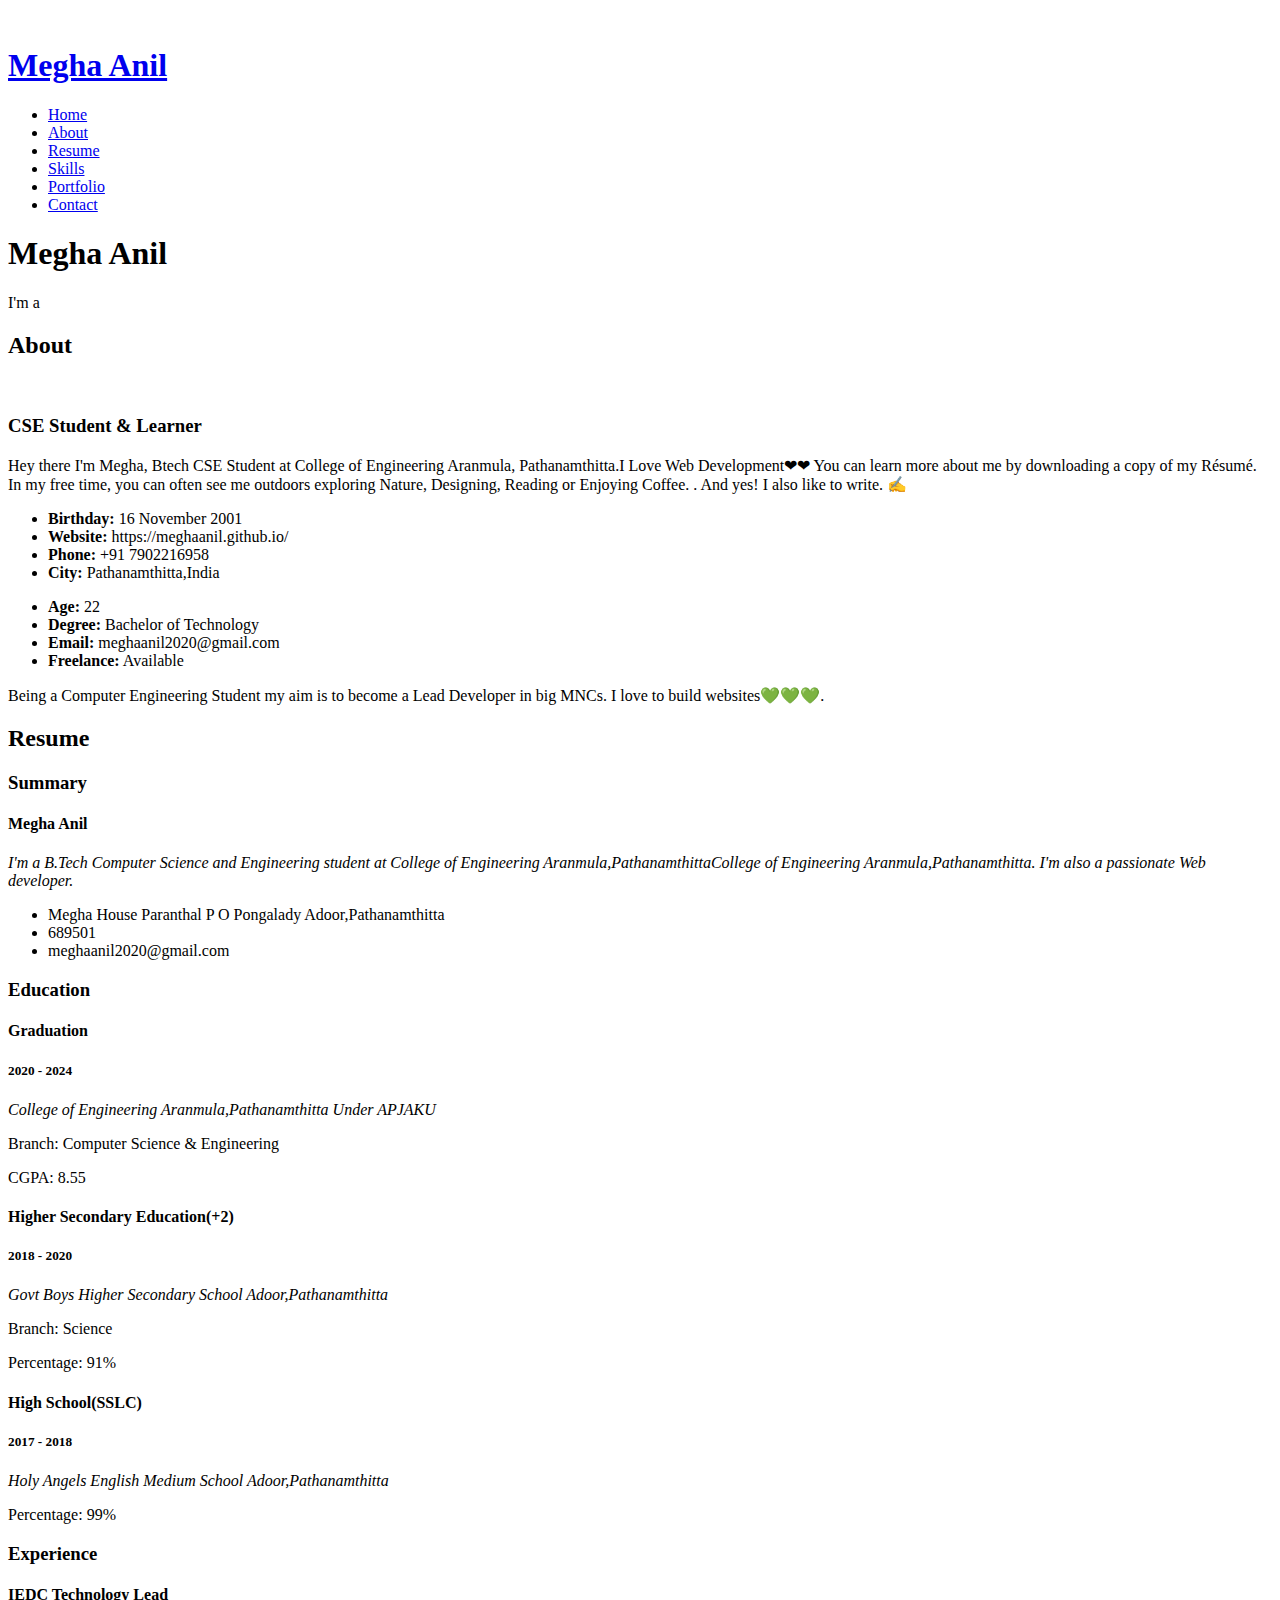
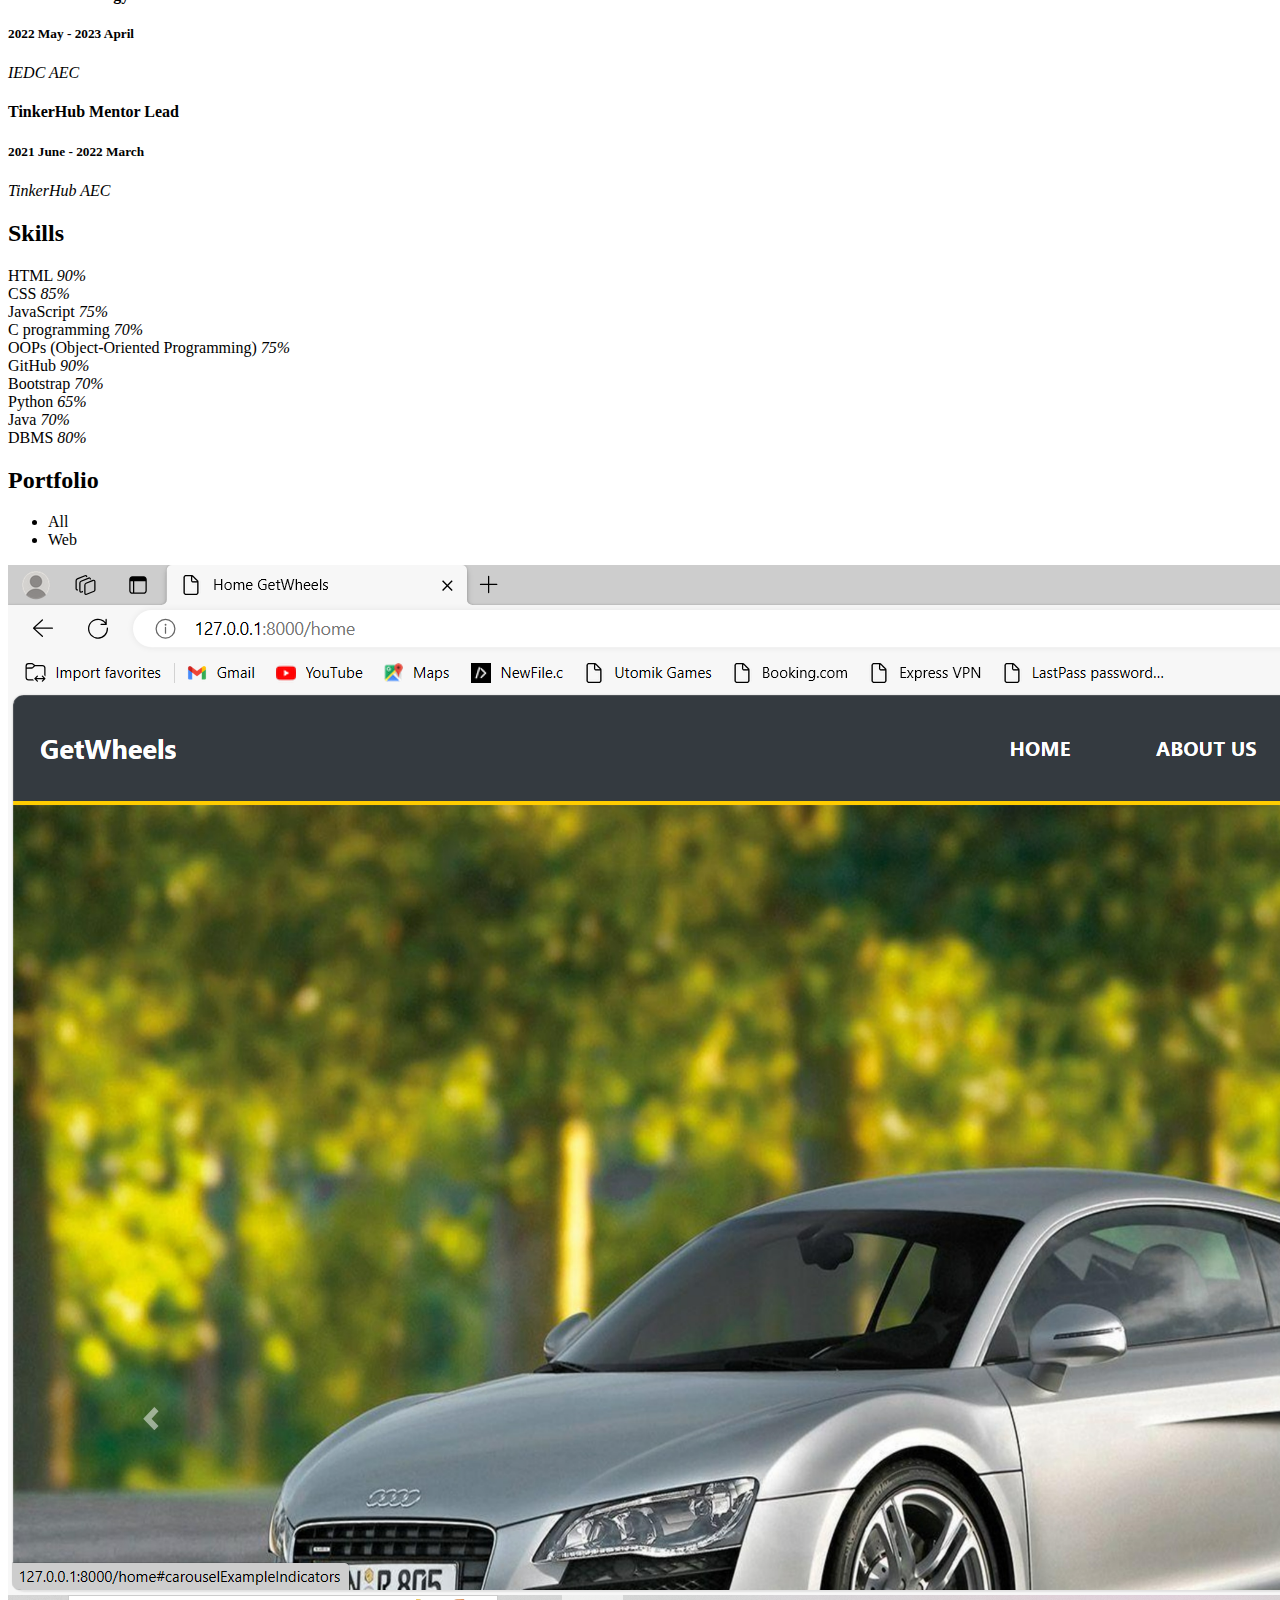
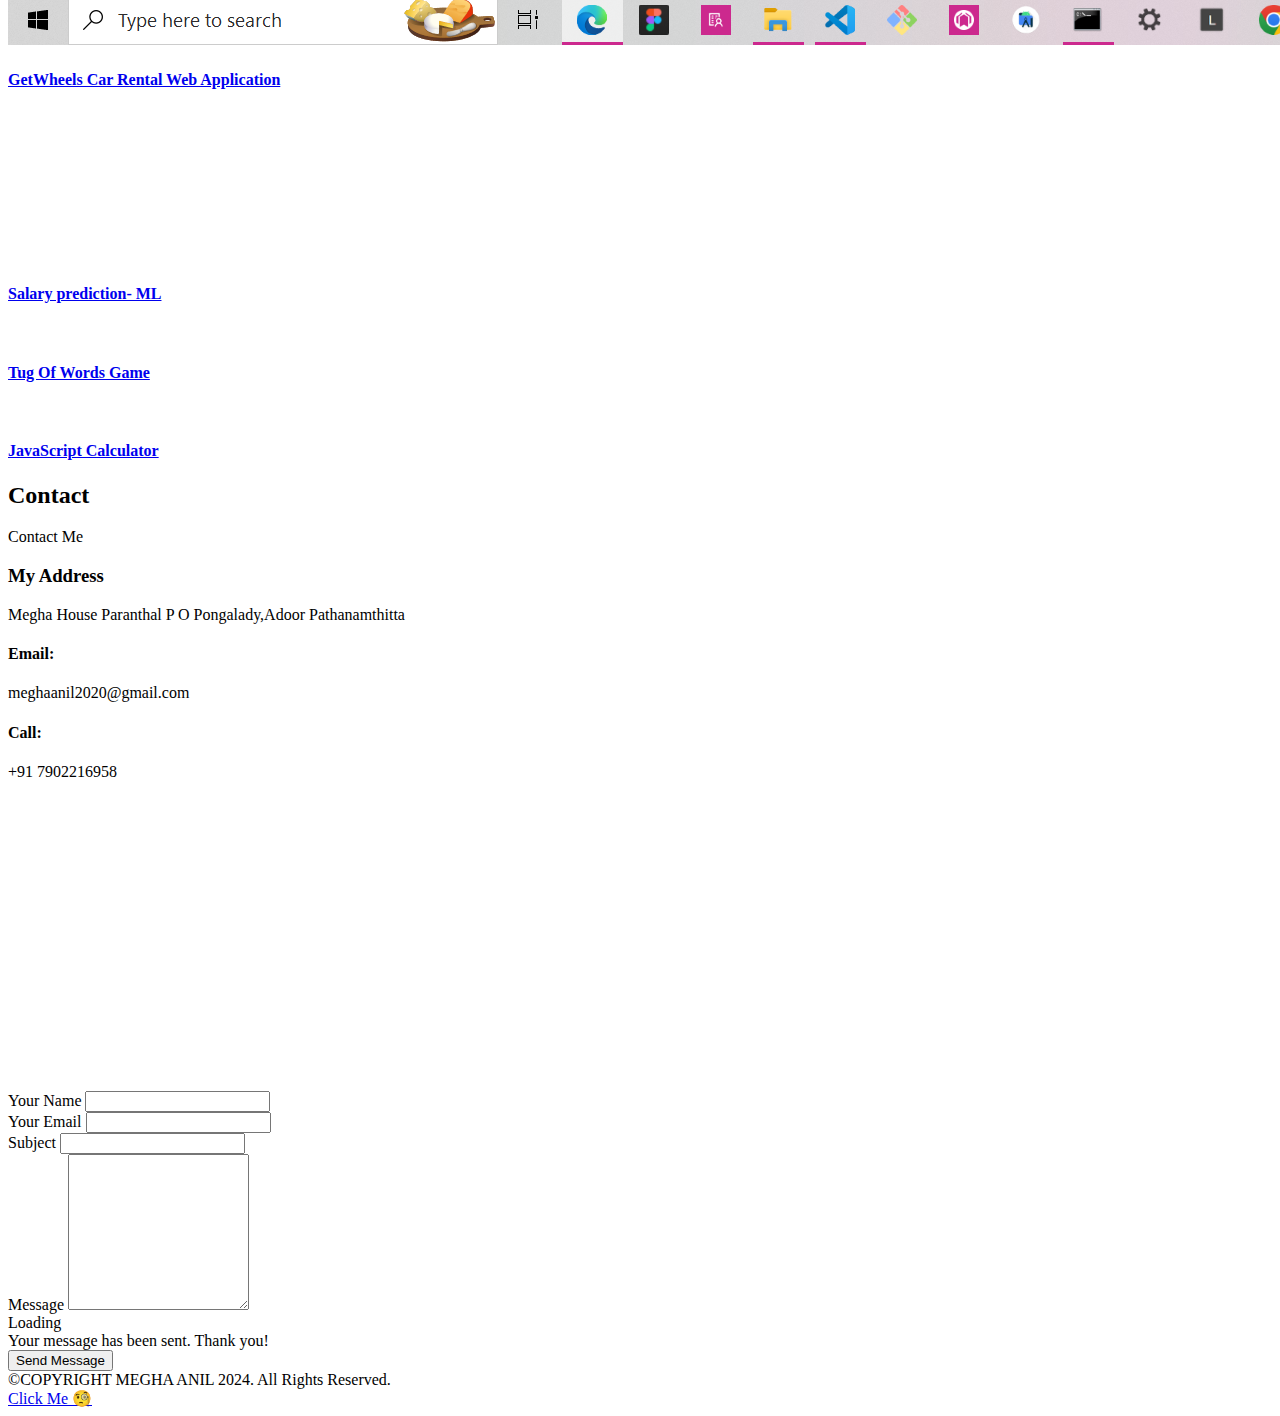
==== commit 167b910c: "Update index.html" ====
--- a/index.html
+++ b/index.html
@@ -127,16 +127,14 @@
 
         <div class="section-title">
           <h2>Resume</h2>
-          <p>Check My Resume</p>
-          <a href="MEGHA ANIL RESUME (4).pdf"><button type="download" class="btn btn-success">Download Resume</button></a>
-        </div>
+          
 
         <div class="row">
           <div class="col-lg-6" data-aos="fade-up">
             <h3 class="resume-title">Summary</h3>
             <div class="resume-item pb-0">
               <h4>Megha Anil</h4>
-              <p><em>I'm a B.Tech Computer Science and Engineering student at College of Engineering Aranmula,Pathanamthitta. I'm also a passionate Web developer.  </em></p>
+              <p><em>I'm a B.Tech Computer Science and Engineering student at College of Engineering Aranmula,PathanamthittaCollege of Engineering Aranmula,Pathanamthitta. I'm also a passionate Web developer.  </em></p>
               <p>
               </p><ul>
                 <li>Megha House Paranthal P O Pongalady Adoor,Pathanamthitta</li>
@@ -144,29 +142,51 @@
                 <li> <i class="bi bi-envelope"  ></i>meghaanil2020@gmail.com</li>
                
               </ul>
-            
-            </div>
-
+            <!---<h4>Alex Smith</h4>
+             <p><em>Innovative and deadline-driven Graphic Designer with 3+ years of experience designing and developing user-centered digital/print marketing material from initial concept to final, polished deliverable.</em></p>
+              <ul>
+                <li>Portland par 127,Orlando, FL</li>
+                <li>(123) 456-7891</li>
+                <li>alice.barkley@example.com</li>
+              </ul>----> 
+            </div>
             <h3 class="resume-title">Education</h3>
             <div class="resume-item">
-              <h4>Higher Secondary School</h4>
+              <h4>Graduation</h4>
+              <h5>2020 - 2024</h5>
+              <p><em>College of Engineering Aranmula,Pathanamthitta Under APJAKU</em></p>
+              <p>Branch: Computer Science & Engineering</p>
+              <p>CGPA: 8.55</p></div>
+
+            
+            <div class="resume-item">
+              <h4>Higher Secondary Education(+2)</h4>
               <h5>2018 - 2020</h5>
-              <p><em>Govt Boys Higher Secondary School Adur,Pathanamthitta</em></p>
-              <p>Branch: Biology Science</p>
+              <p><em>Govt Boys Higher Secondary School Adoor,Pathanamthitta</em></p>
+              <p>Branch: Science</p>
               <p>Percentage: 91%</p>
               
-              
+              <!---<h4>Master of Fine Arts &amp; Graphic Design</h4>
+              <h5>2015 - 2016</h5>
+              <p><em>Rochester Institute of Technology, Rochester, NY</em></p>
+              <p>Qui deserunt veniam. Et sed aliquam labore tempore sed quisquam iusto autem sit. Ea vero voluptatum qui ut dignissimos deleniti nerada porti sand markend</p>
+              --></div>
             <div class="resume-item">
-              <h4>High School </h4>
-              <h5>2015 - 2018</h5>
-              <p><em>Holy Angels English Medium School Adur,Pathanamthitta</em></p>
-             </div>
+              <h4>High School(SSLC) </h4>
+              <h5>2017 - 2018</h5>
+              <p><em>Holy Angels English Medium School Adoor,Pathanamthitta</em></p>
+              <p>Percentage: 99%</p>
+             <!--- <h4>Bachelor of Fine Arts &amp; Graphic Design</h4>
+              <h5>2010 - 2014</h5>
+              <p><em>Rochester Institute of Technology, Rochester, NY</em></p>
+              <p>Quia nobis sequi est occaecati aut. Repudiandae et iusto quae reiciendis et quis Eius vel ratione eius unde vitae rerum voluptates asperiores voluptatem Earum molestiae consequatur neque etlon sader mart dila</p>
+            ---></div>
           </div>
           <div class="col-lg-6" data-aos="fade-up" data-aos-delay="100">
             <h3 class="resume-title"><!--Professional --> Experience</h3>
             <div class="resume-item">
               <h4>IEDC Technology Lead</h4>
-              <h5>2022 November -Present</h5>
+              <h5>2022 May - 2023 April</h5>
               <p><em>IEDC AEC</em></p>
               
                <!--<ul>
@@ -178,7 +198,7 @@
             </div>
             <div class="resume-item">
               <h4>TinkerHub Mentor Lead</h4>
-              <h5>2021 July -Present</h5>
+              <h5>2021 June - 2022 March</h5>
               <p><em>TinkerHub AEC </em></p>
               <!--<ul>
                 <li>Developed numerous marketing programs (logos, brochures,infographics, presentations, and advertisements).</li>
@@ -192,7 +212,6 @@
 
       </div>
     </section><!-- End Resume Section -->
-
     <!-- ======= Skills Section ======= -->
 <section id="skills" class="skills section-bg">
   <div class="container">
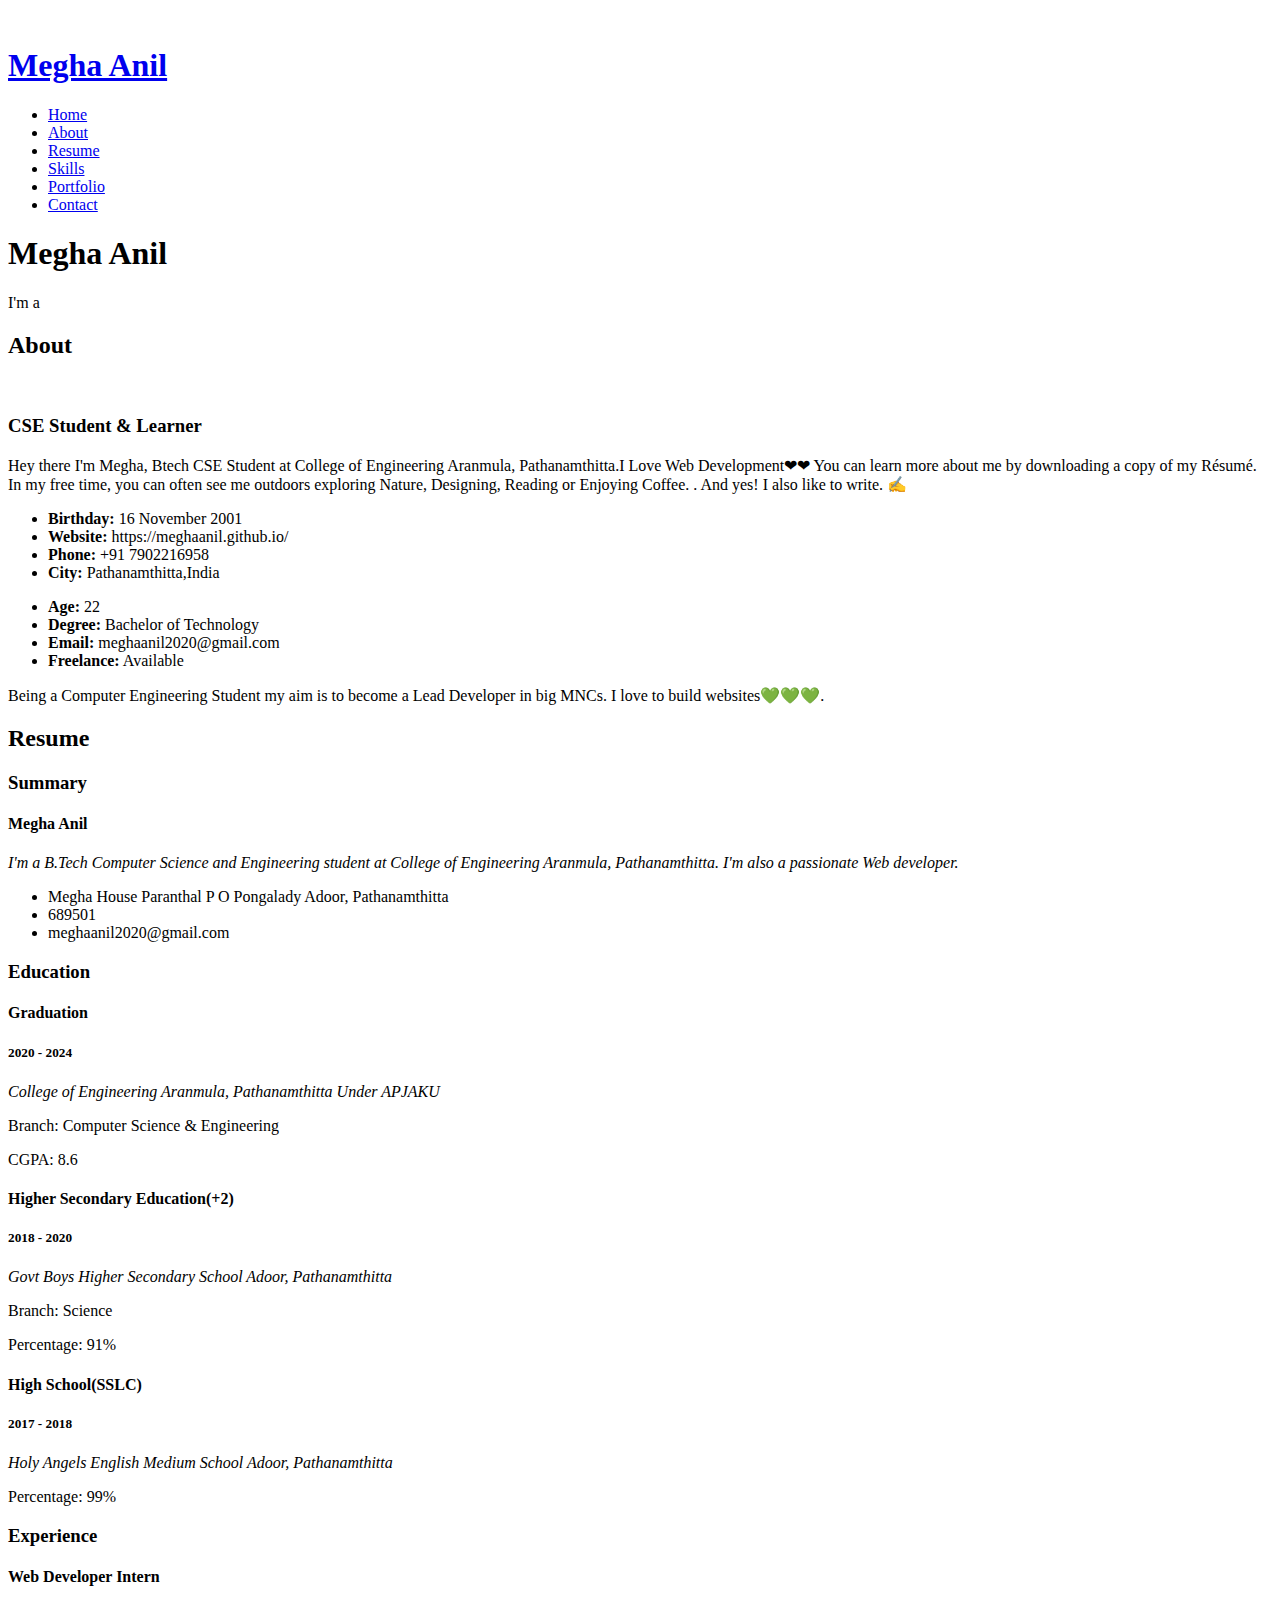
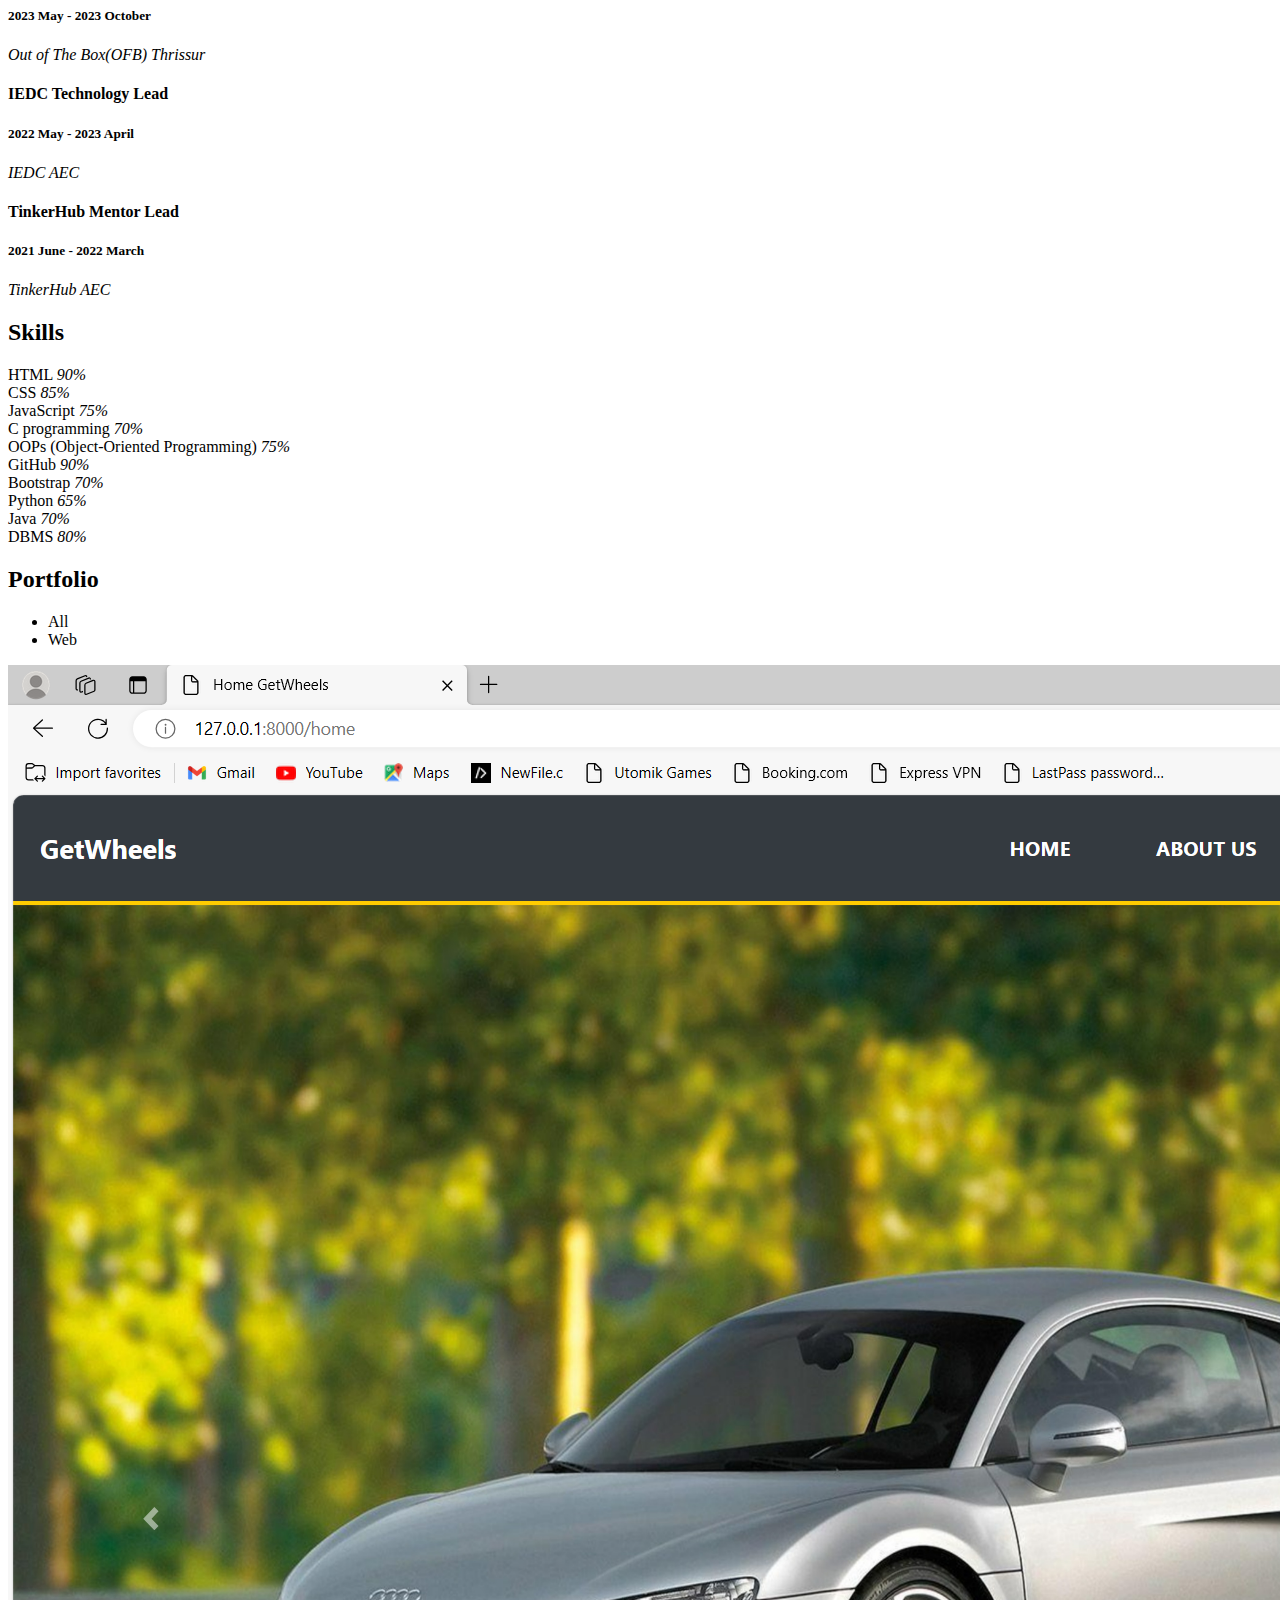
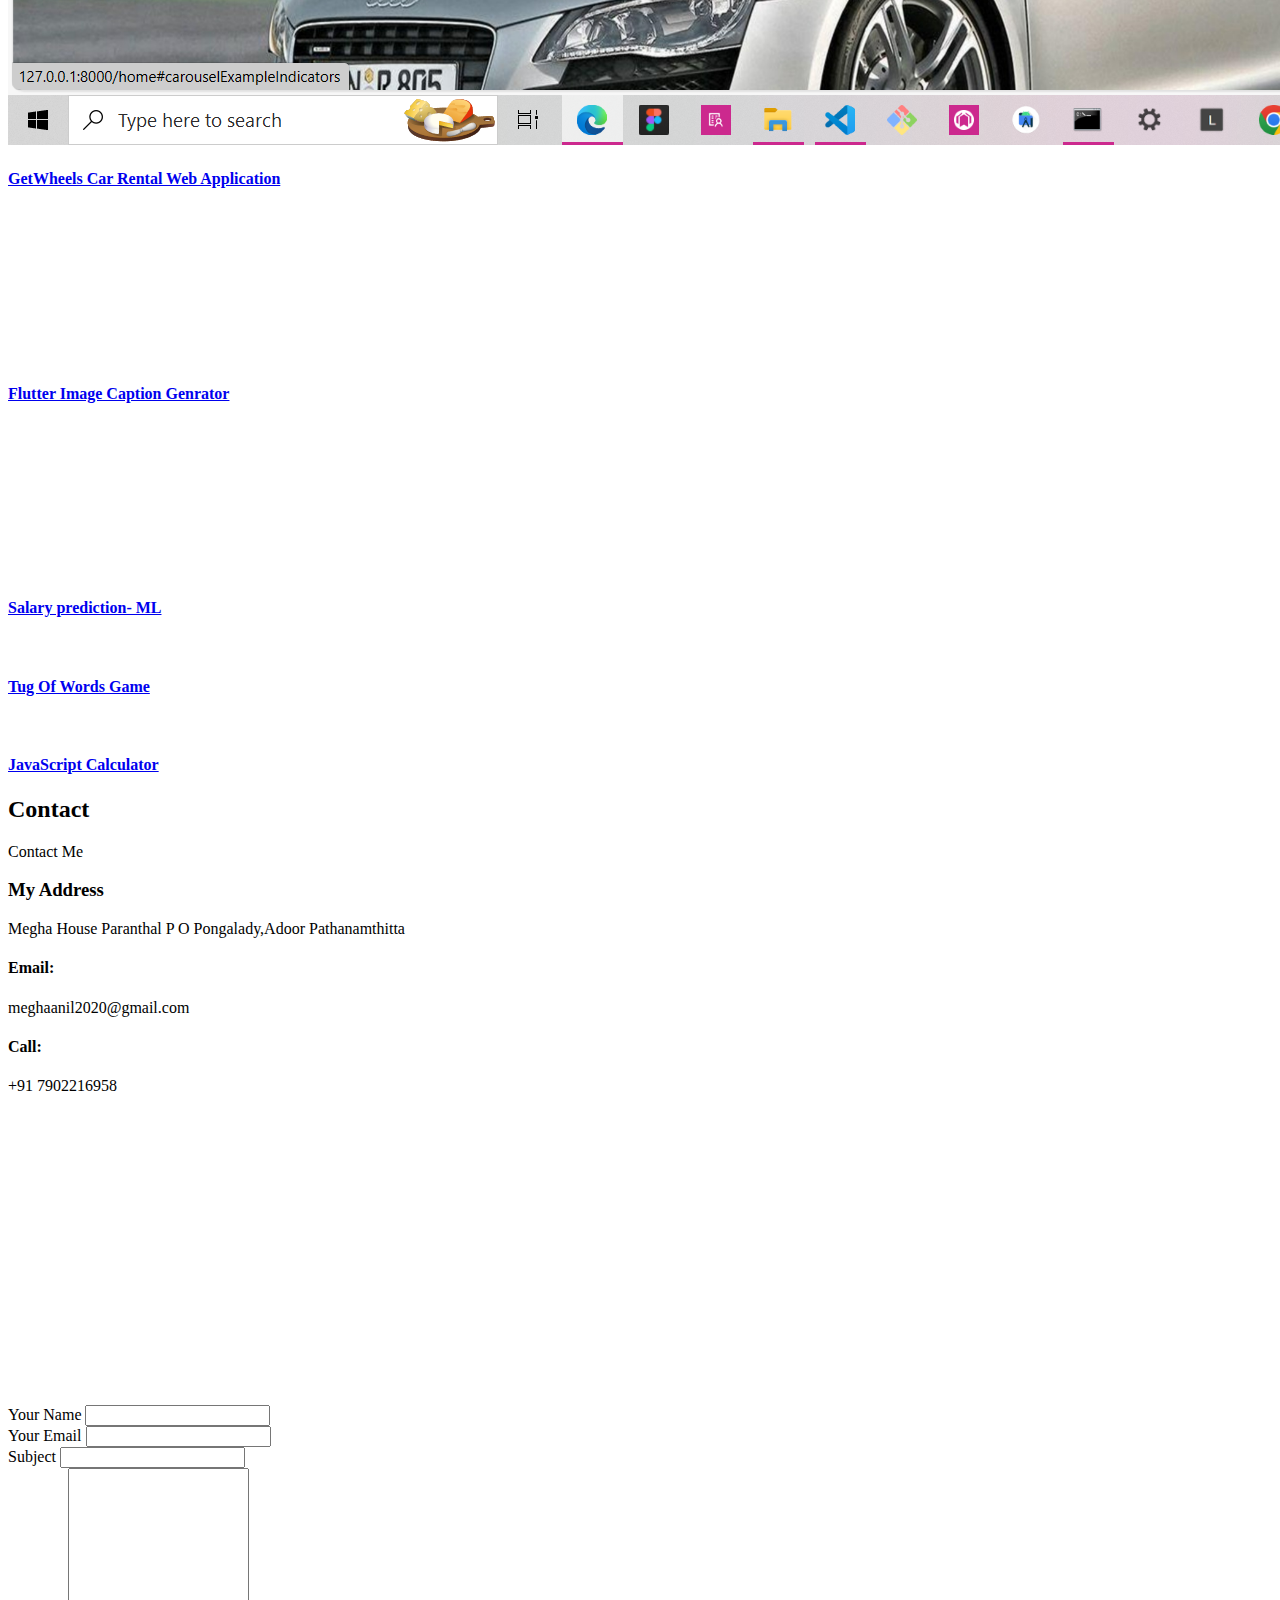
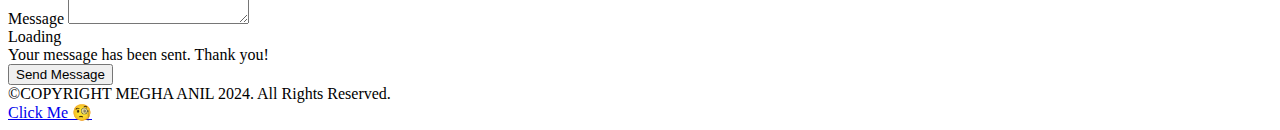
==== commit 507bfe45: "Update index.html" ====
--- a/index.html
+++ b/index.html
@@ -122,96 +122,71 @@
     </section><!-- End About Section -->
 
     <!-- ======= Resume Section ======= -->
-    <section id="resume" class="resume">
-      <div class="container">
-
-        <div class="section-title">
-          <h2>Resume</h2>
-          
-
-        <div class="row">
-          <div class="col-lg-6" data-aos="fade-up">
-            <h3 class="resume-title">Summary</h3>
-            <div class="resume-item pb-0">
-              <h4>Megha Anil</h4>
-              <p><em>I'm a B.Tech Computer Science and Engineering student at College of Engineering Aranmula,PathanamthittaCollege of Engineering Aranmula,Pathanamthitta. I'm also a passionate Web developer.  </em></p>
-              <p>
-              </p><ul>
-                <li>Megha House Paranthal P O Pongalady Adoor,Pathanamthitta</li>
-                <li>689501</li>
-                <li> <i class="bi bi-envelope"  ></i>meghaanil2020@gmail.com</li>
-               
-              </ul>
-            <!---<h4>Alex Smith</h4>
-             <p><em>Innovative and deadline-driven Graphic Designer with 3+ years of experience designing and developing user-centered digital/print marketing material from initial concept to final, polished deliverable.</em></p>
-              <ul>
-                <li>Portland par 127,Orlando, FL</li>
-                <li>(123) 456-7891</li>
-                <li>alice.barkley@example.com</li>
-              </ul>----> 
-            </div>
-            <h3 class="resume-title">Education</h3>
-            <div class="resume-item">
-              <h4>Graduation</h4>
-              <h5>2020 - 2024</h5>
-              <p><em>College of Engineering Aranmula,Pathanamthitta Under APJAKU</em></p>
-              <p>Branch: Computer Science & Engineering</p>
-              <p>CGPA: 8.55</p></div>
-
-            
-            <div class="resume-item">
-              <h4>Higher Secondary Education(+2)</h4>
-              <h5>2018 - 2020</h5>
-              <p><em>Govt Boys Higher Secondary School Adoor,Pathanamthitta</em></p>
-              <p>Branch: Science</p>
-              <p>Percentage: 91%</p>
-              
-              <!---<h4>Master of Fine Arts &amp; Graphic Design</h4>
-              <h5>2015 - 2016</h5>
-              <p><em>Rochester Institute of Technology, Rochester, NY</em></p>
-              <p>Qui deserunt veniam. Et sed aliquam labore tempore sed quisquam iusto autem sit. Ea vero voluptatum qui ut dignissimos deleniti nerada porti sand markend</p>
-              --></div>
-            <div class="resume-item">
-              <h4>High School(SSLC) </h4>
-              <h5>2017 - 2018</h5>
-              <p><em>Holy Angels English Medium School Adoor,Pathanamthitta</em></p>
-              <p>Percentage: 99%</p>
-             <!--- <h4>Bachelor of Fine Arts &amp; Graphic Design</h4>
-              <h5>2010 - 2014</h5>
-              <p><em>Rochester Institute of Technology, Rochester, NY</em></p>
-              <p>Quia nobis sequi est occaecati aut. Repudiandae et iusto quae reiciendis et quis Eius vel ratione eius unde vitae rerum voluptates asperiores voluptatem Earum molestiae consequatur neque etlon sader mart dila</p>
-            ---></div>
-          </div>
-          <div class="col-lg-6" data-aos="fade-up" data-aos-delay="100">
-            <h3 class="resume-title"><!--Professional --> Experience</h3>
-            <div class="resume-item">
-              <h4>IEDC Technology Lead</h4>
-              <h5>2022 May - 2023 April</h5>
-              <p><em>IEDC AEC</em></p>
-              
-               <!--<ul>
-               <li>Lead in the design, development, and implementation of the graphic, layout, and production communication materials</li>
-                <li></li>
-                <li></li>
-                <li></li>
-              </ul>-->
-            </div>
-            <div class="resume-item">
-              <h4>TinkerHub Mentor Lead</h4>
-              <h5>2021 June - 2022 March</h5>
-              <p><em>TinkerHub AEC </em></p>
-              <!--<ul>
-                <li>Developed numerous marketing programs (logos, brochures,infographics, presentations, and advertisements).</li>
-                <li></li>
-                <li></li>
-                <li></li>
-              </ul>-->
-            </div>
-          </div>
-        </div>
-
-      </div>
-    </section><!-- End Resume Section -->
+<section id="resume" class="resume">
+  <div class="container">
+
+    <div class="section-title">
+      <h2>Resume</h2>
+    </div>
+
+    <div class="row">
+      <div class="col-lg-6" data-aos="fade-up">
+        <h3 class="resume-title">Summary</h3>
+        <div class="resume-item pb-0">
+          <h4>Megha Anil</h4>
+          <p><em>I'm a B.Tech Computer Science and Engineering student at College of Engineering Aranmula, Pathanamthitta. I'm also a passionate Web developer.</em></p>
+          <ul>
+            <li>Megha House Paranthal P O Pongalady Adoor, Pathanamthitta</li>
+            <li>689501</li>
+            <li><i class="bi bi-envelope"></i> meghaanil2020@gmail.com</li>
+          </ul>
+        </div>
+        <h3 class="resume-title">Education</h3>
+        <div class="resume-item">
+          <h4>Graduation</h4>
+          <h5>2020 - 2024</h5>
+          <p><em>College of Engineering Aranmula, Pathanamthitta Under APJAKU</em></p>
+          <p>Branch: Computer Science & Engineering</p>
+          <p>CGPA: 8.6</p>
+        </div>
+        <div class="resume-item">
+          <h4>Higher Secondary Education(+2)</h4>
+          <h5>2018 - 2020</h5>
+          <p><em>Govt Boys Higher Secondary School Adoor, Pathanamthitta</em></p>
+          <p>Branch: Science</p>
+          <p>Percentage: 91%</p>
+        </div>
+        <div class="resume-item">
+          <h4>High School(SSLC)</h4>
+          <h5>2017 - 2018</h5>
+          <p><em>Holy Angels English Medium School Adoor, Pathanamthitta</em></p>
+          <p>Percentage: 99%</p>
+        </div>
+      </div>
+
+      <div class="col-lg-6" data-aos="fade-up" data-aos-delay="100">
+        <h3 class="resume-title">Experience</h3>
+        <div class="resume-item">
+          <h4>Web Developer Intern</h4>
+          <h5>2023 May - 2023 October</h5>
+           <p><em>Out of The Box(OFB) Thrissur</em></p>
+        </div>
+        <div class="resume-item">
+          <h4>IEDC Technology Lead</h4>
+          <h5>2022 May - 2023 April</h5>
+          <p><em>IEDC AEC</em></p>
+        </div>
+        <div class="resume-item">
+          <h4>TinkerHub Mentor Lead</h4>
+          <h5>2021 June - 2022 March</h5>
+          <p><em>TinkerHub AEC</em></p>
+        </div>
+      </div>
+    </div>
+
+  </div>
+</section><!-- End Resume Section -->
+
     <!-- ======= Skills Section ======= -->
 <section id="skills" class="skills section-bg">
   <div class="container">
@@ -336,6 +311,31 @@
                 </div>
             </div>
         </div>
+<div class="col-lg-4 col-md-6 portfolio-item filter-web">
+          <div class="portfolio-wrap" onmouseover="playVideo(this)" onmouseout="pauseVideo(this)">
+            <video width="50%" height="50%" muted loop>
+              <source src="assets/img/ImageCaptionAppDemo.mp4" type="video/mp4">
+              Your browser does not support the video tag.
+            </video>
+            <div class="portfolio-links">
+              <a href="assets/img/ImageCaptionAppDemo.mp4"><h4>Flutter Image Caption Genrator</h4></a>
+            </div>
+          </div>
+        </div>
+        
+        
+        <script>
+          function playVideo(element) {
+            var video = element.querySelector("video");
+            video.play();
+          }
+        
+          function pauseVideo(element) {
+            var video = element.querySelector("video");
+            video.pause();
+          }
+        </script>
+
 
 <div class="col-lg-4 col-md-6 portfolio-item filter-web">
   <div class="portfolio-wrap" onmouseover="playVideo(this)" onmouseout="pauseVideo(this)">
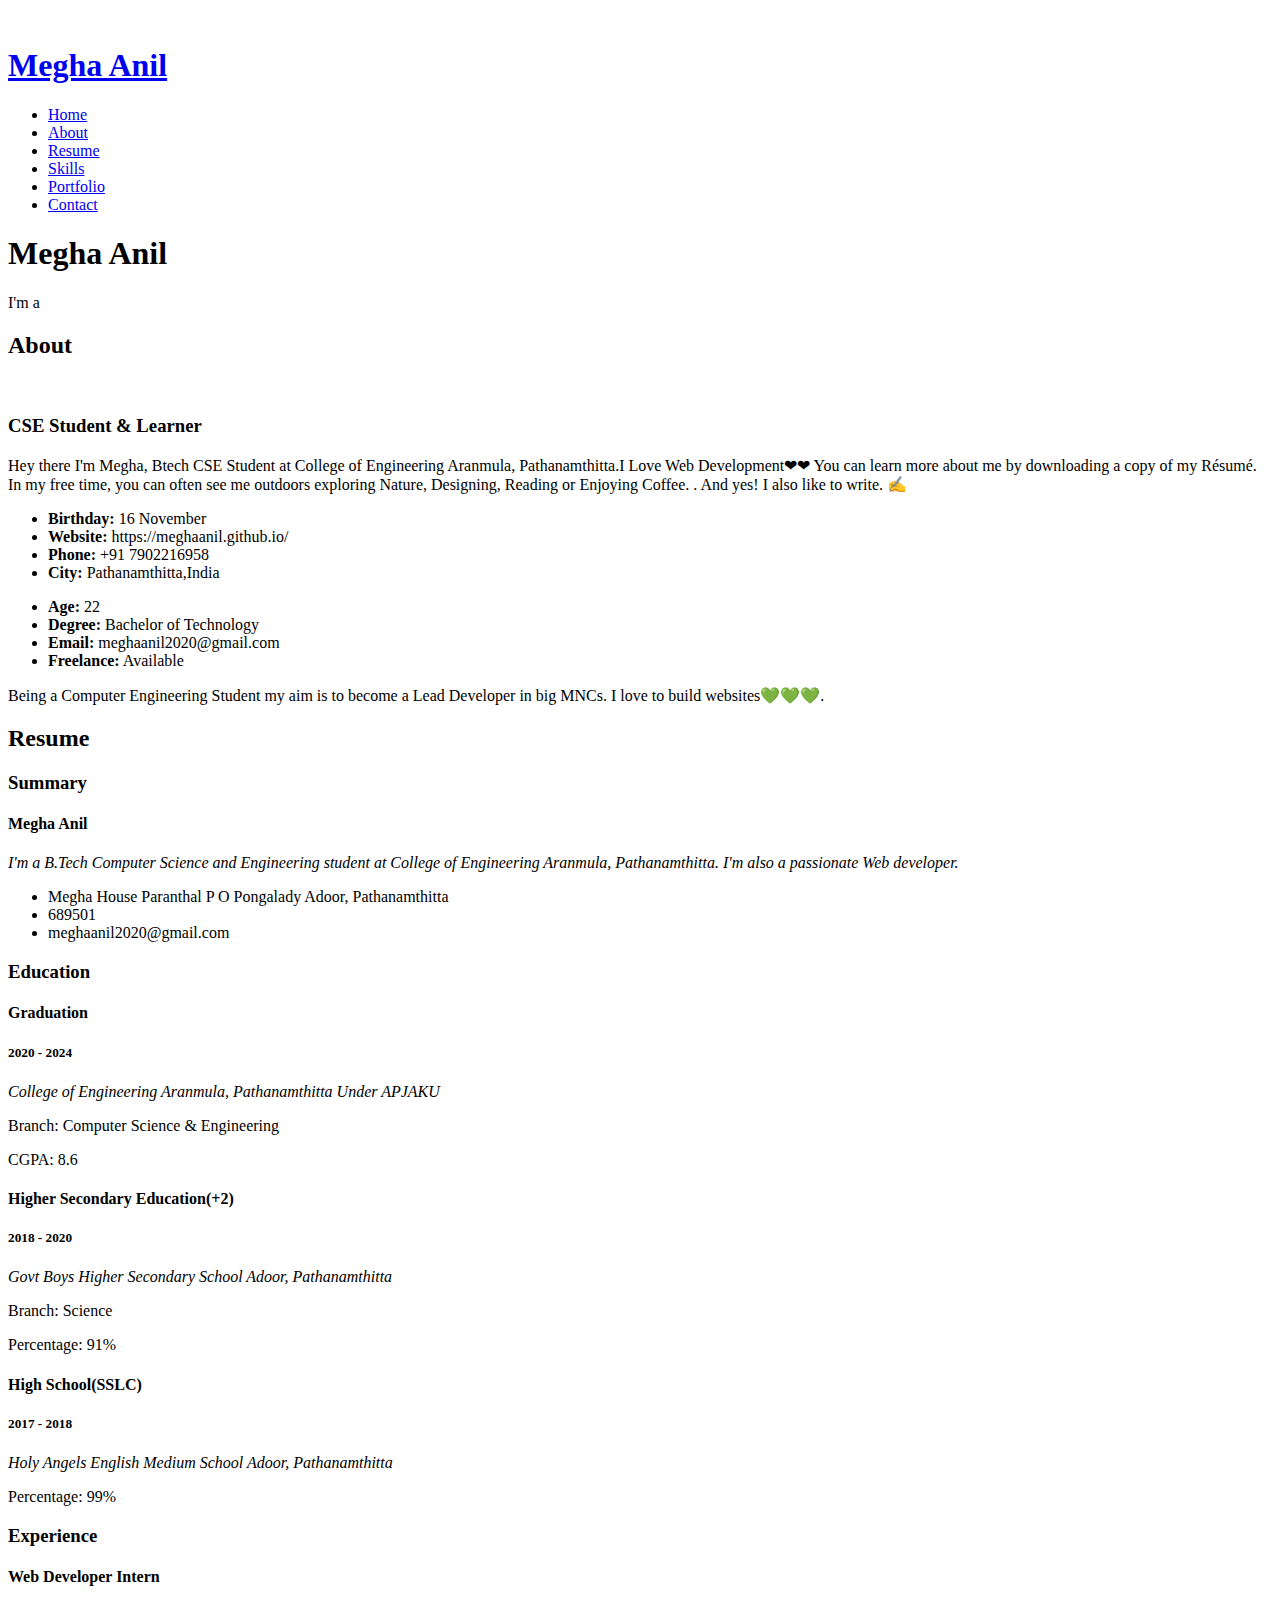
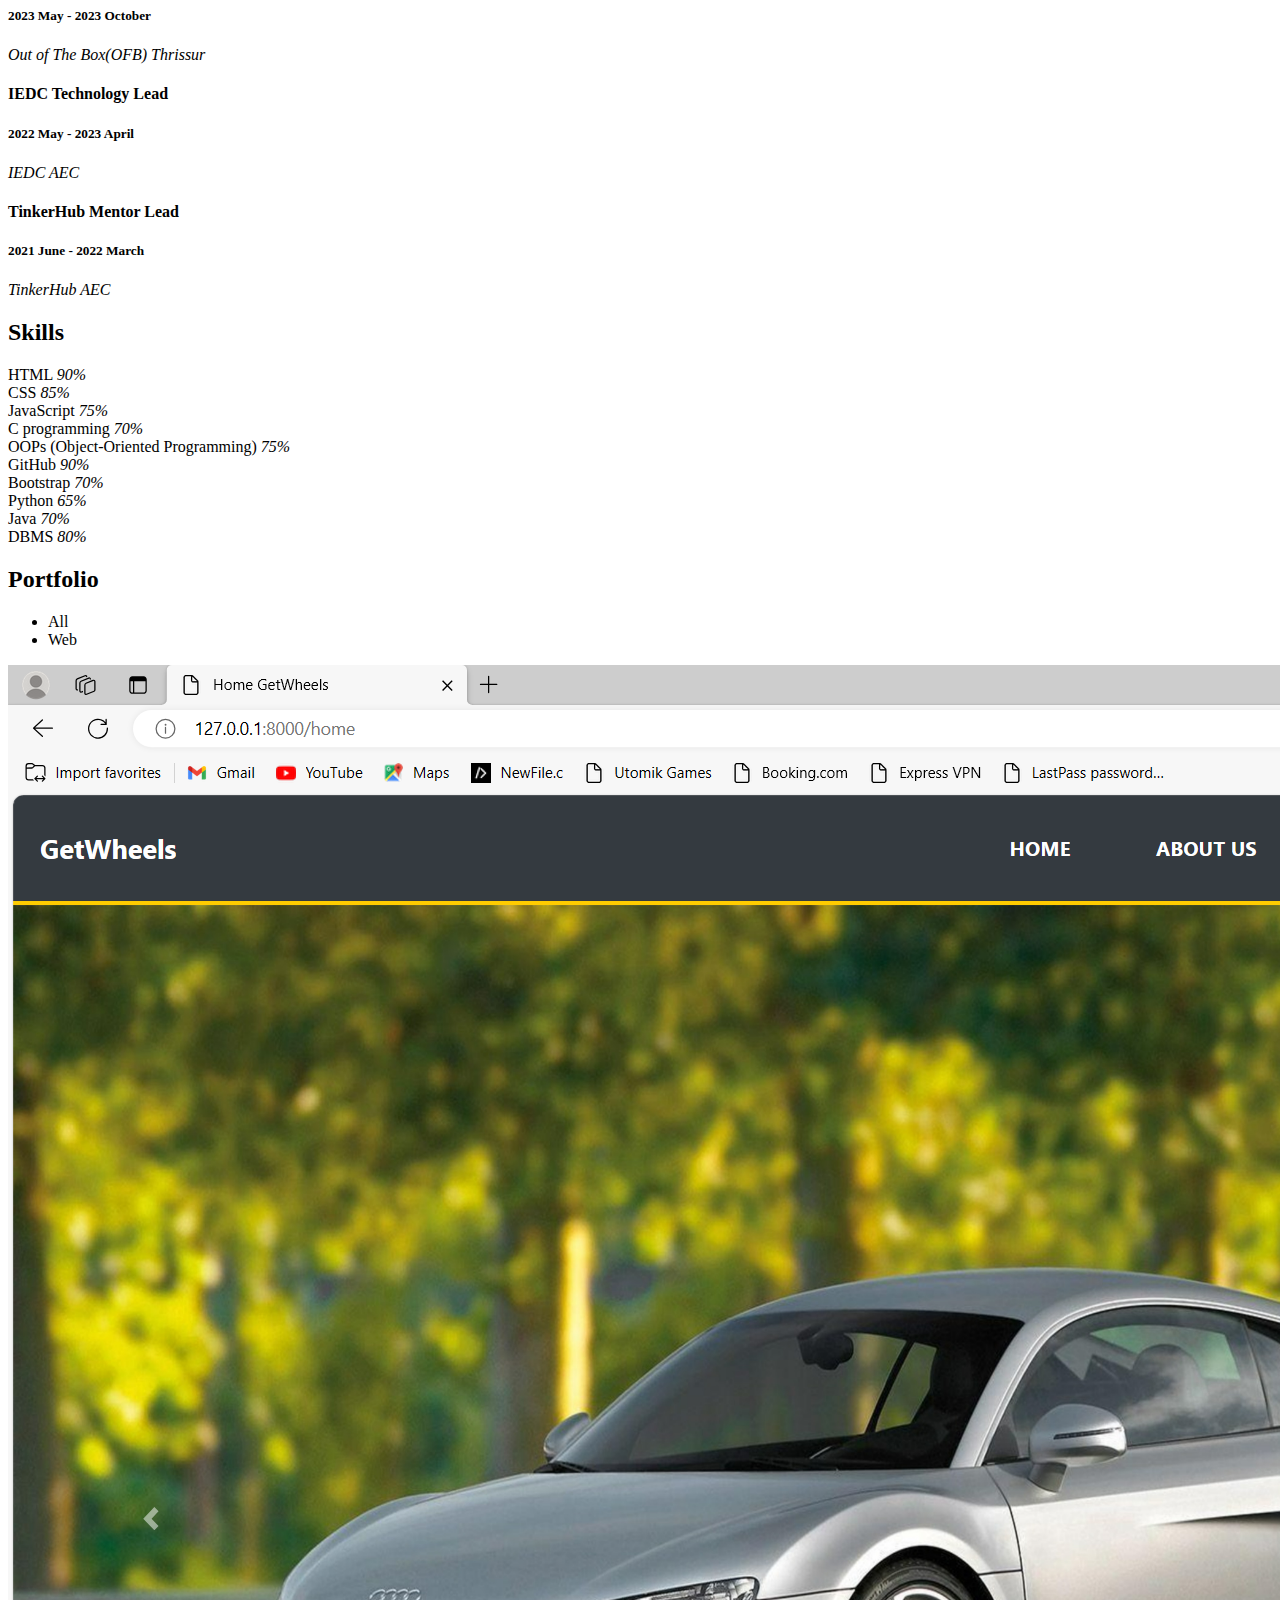
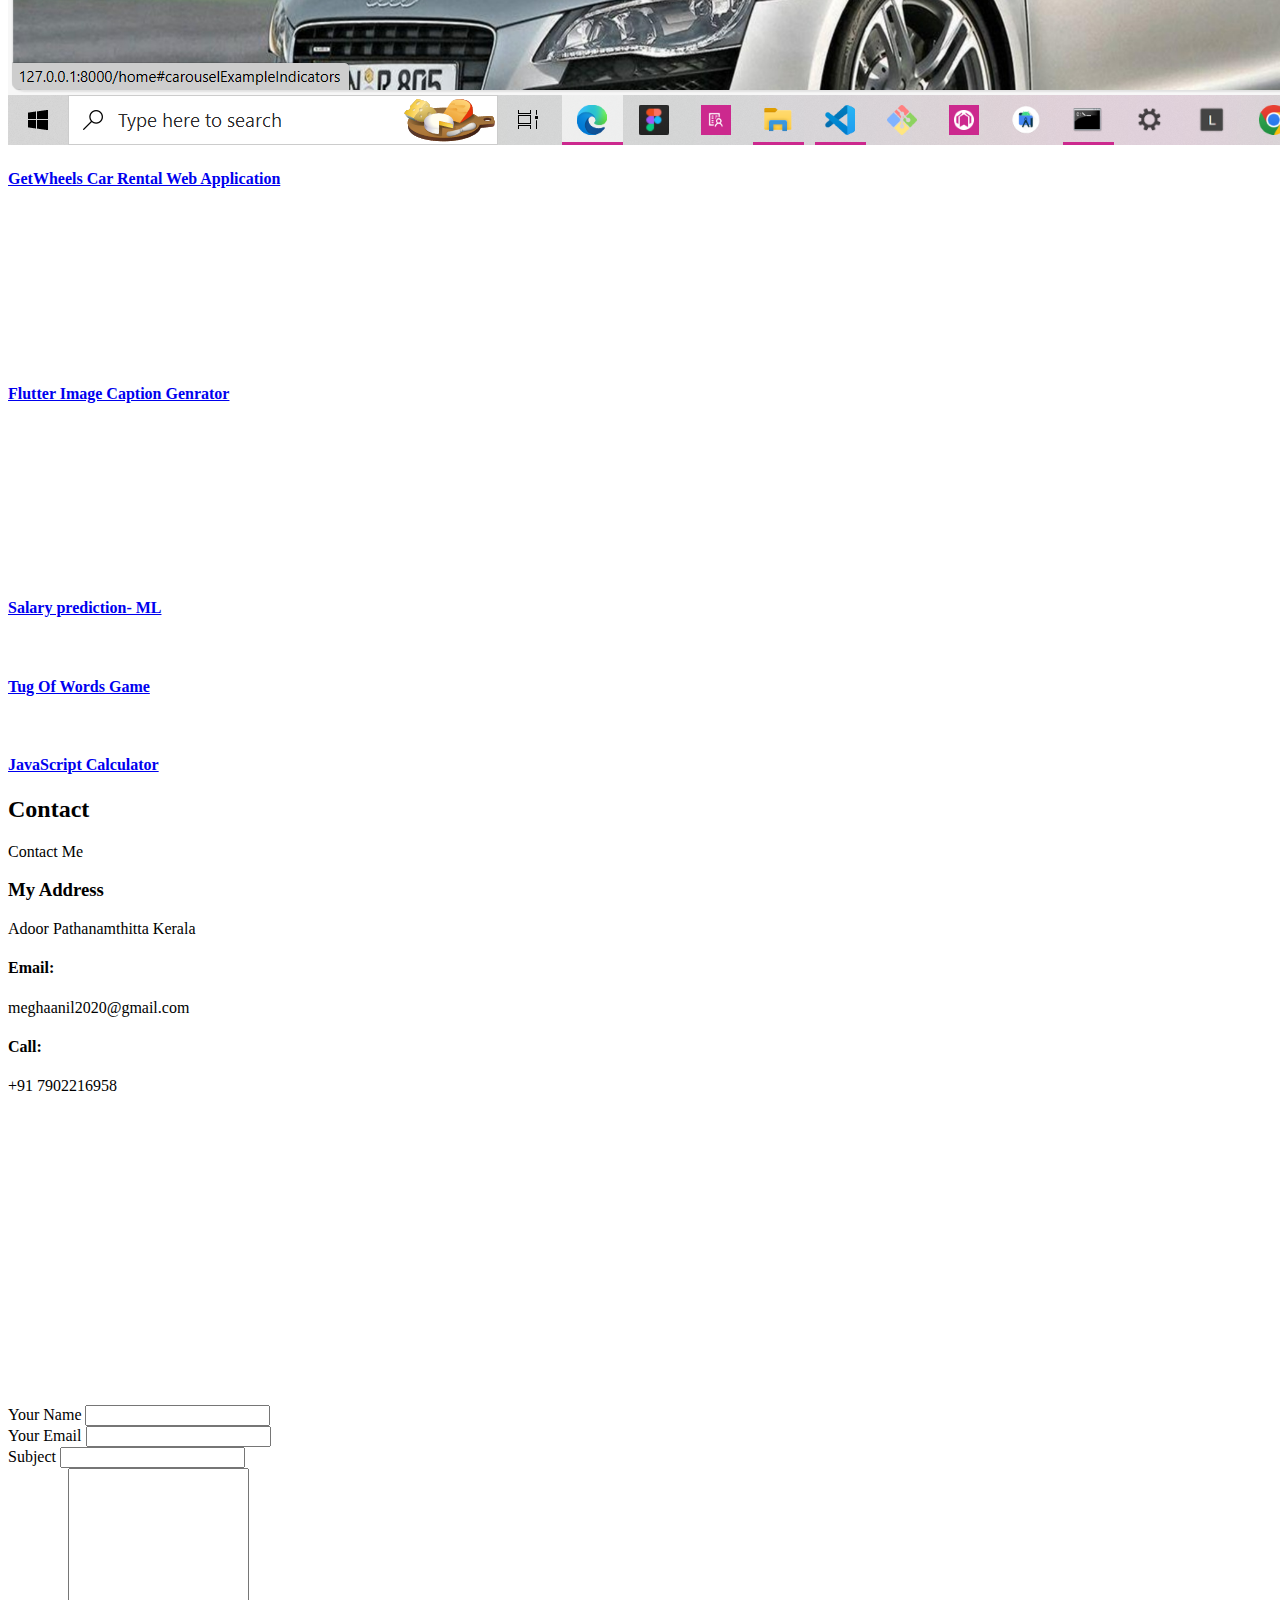
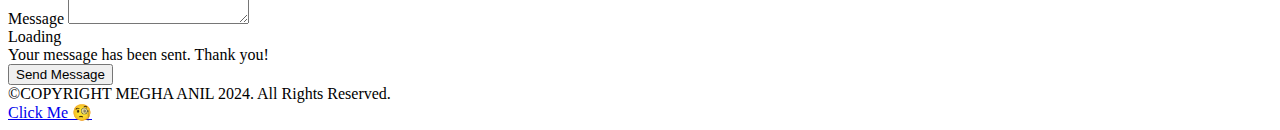
==== commit a366e099: "Update index.html" ====
--- a/index.html
+++ b/index.html
@@ -97,7 +97,7 @@
             <div class="row">
               <div class="col-lg-6">
                 <ul>
-                  <li><i class="bi bi-chevron-right"></i> <strong>Birthday:</strong> <span>16 November 2001</span></li>
+                  <li><i class="bi bi-chevron-right"></i> <strong>Birthday:</strong> <span>16 November</span></li>
                   <li><i class="bi bi-chevron-right"></i> <strong>Website:</strong> <span>https://meghaanil.github.io/</span></li>
                   <li><i class="bi bi-chevron-right"></i> <strong>Phone:</strong> <span>+91 7902216958</span></li>
                   <li><i class="bi bi-chevron-right"></i> <strong>City:</strong> <span>Pathanamthitta,India</span></li>
@@ -419,7 +419,7 @@
               <div class="address">
                 <i class="bi bi-geo-alt"></i>
                 <h3>My Address</h3>
-                <p>Megha House Paranthal P O Pongalady,Adoor Pathanamthitta</p>
+                <p>Adoor Pathanamthitta Kerala</p>
               </div>
 
               <div class="email">
